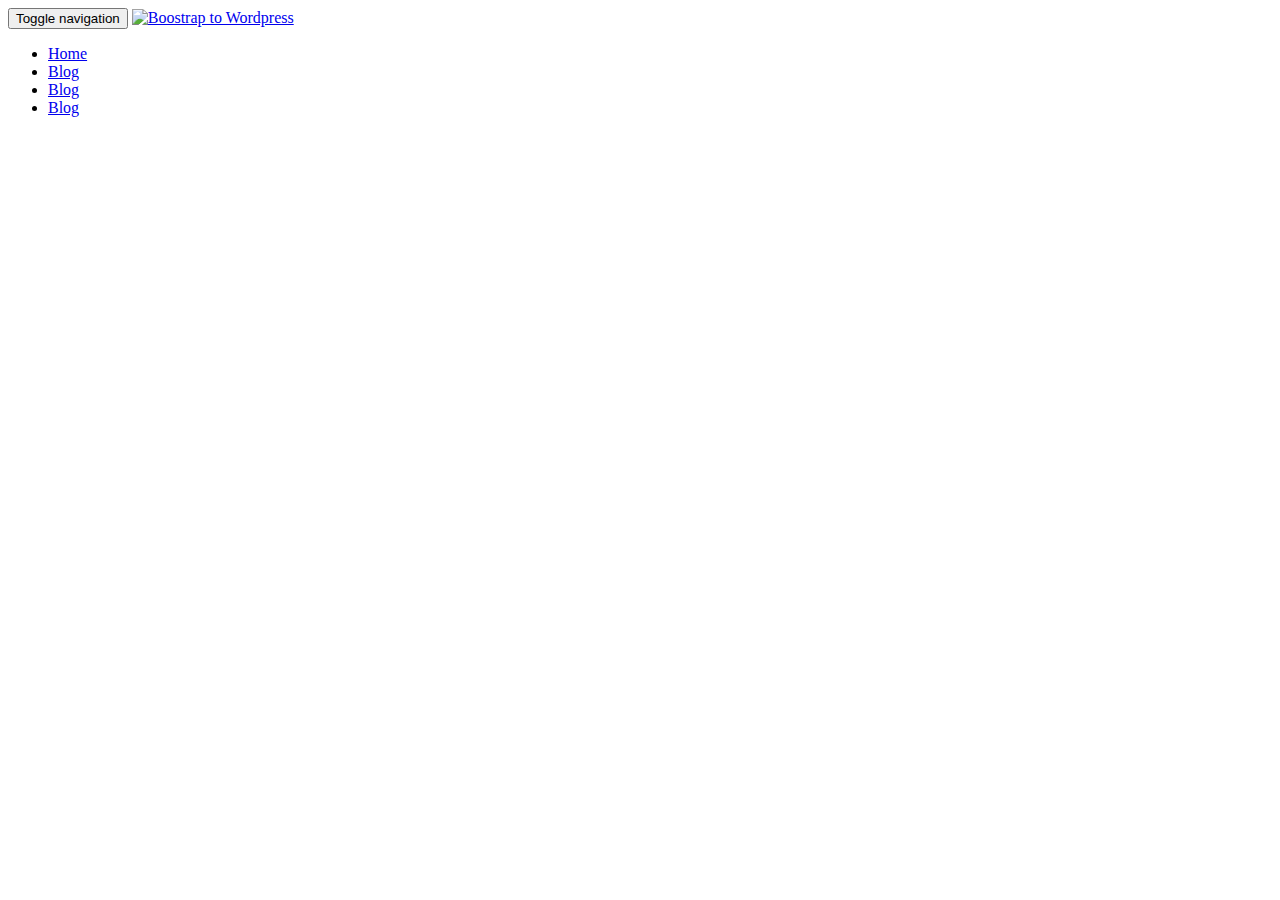
==== index.html @ 5debc065 "Change to navigation" ====
<!DOCTYPE html>
<html>
  <head>
    <meta charset="utf-8" http-equiv="content-type" content = "text/html;
    charset=UF-8">
    <meta name="viewport" content="width=device-width,initial-
  scale=1">
  <meta name="description" content="">
  <meta name="author" content="">
  <link rel="icon" href="assets/img/favicon.ico">
  <link rel="stylesheet" href="/css/master.css">


   <!-- Boostrap Core Css -->
   <link rel="stylesheet" href="assets/css/bootstrap.min.css">

  <!-- Font Awesome Icons -->
<link href="assets/css/font-awesome/css/font-awesome.min.css" rel="stylesheet">
    <title>Bootsrap To Wordpress</title>

    <!-- Google Fonts -->
    <link href="https://fonts.googleapis.com/css?family=Raleway:400,700"
    rel="stylesheet">

    <!-- HTML5 shiv and Respond.js IE8 support of HTML5 elements and media queries -->
	<!--[if lt IE 9]>
	<script src="https://oss.maxcdn.com/html5shiv/3.7.2/html5shiv.min.js"></script>
	<script src="https://oss.maxcdn.com/respond/1.4.2/respond.min.js"></script>
	<![endif]-->

  </head>
  <body>

    <header class="site-header" role="banner">

      <!--Navbar  -->
      <div class="navbar-wrapper">

    <div class="navbar navbar-inverse navbar-fixed-top"
     role="navigation">

       <div class="container">
         <div class="navbar-header">
           <button type="button" name="button" class="navbar-toggle"
           data-toggle="collapse" data-target=".navbar-collapse">
            <span class="sr-only">Toggle navigation</span>
            <span class="icon-bar"></span>
            <span class="icon-bar"></span>
            <span class="icon-bar"></span>
         </button>
         <a href="#" class="navbar-brand"><img src="assets/img/logo.png"
           alt="Boostrap to Wordpress"></a>
         </div>
           <!-- navbar header ends here -->
           <div class="navbar-collapse collapse">
              <ul class="nav navbar-nav navbar-right">
                 <li class="active"><a href="/">Home</a></li>
                 <li><a href="blog.html">Blog</a></li>
                 <li><a href="blog.html">Blog</a></li>
                 <li><a href="blog.html">Blog</a></li>
              </ul>
           </div>
          <!-- navbar collapse -->

    </div>

    <!-- container -->

  </div>
<!-- navbar -->

 </div>
 <!-- navbar wrapper -->
</header>



   <!-- Hero  -->
    <section>

    </section>

    <!-- Opt in section -->

    <section>

    </section>

<!-- Boost your Income -->
<section>

</section>

<!-- Who Benefits -->

<section>

</section>

<!-- Course Features -->

<section>

</section>

<!-- Project Features -->

<section>

</section>


<!-- Instructor -->

<section>

</section>

<!-- Testimonials  -->

<section>

</section>

<!-- Sign up Section -->

<section>

</section>

<!-- Footer -->

<footer>

</footer>

<!-- Modal-->

<div class="">

</div>

  <script src="//ajax.googleapis.com/ajax/libs/jquery/3.2.1/jquery.min.js">

  </script>

    <script src="assets/js/jquery-3.2.1.min.js"></script>
       <script src="assets/js/main.js"></script>
  </body>
</html>
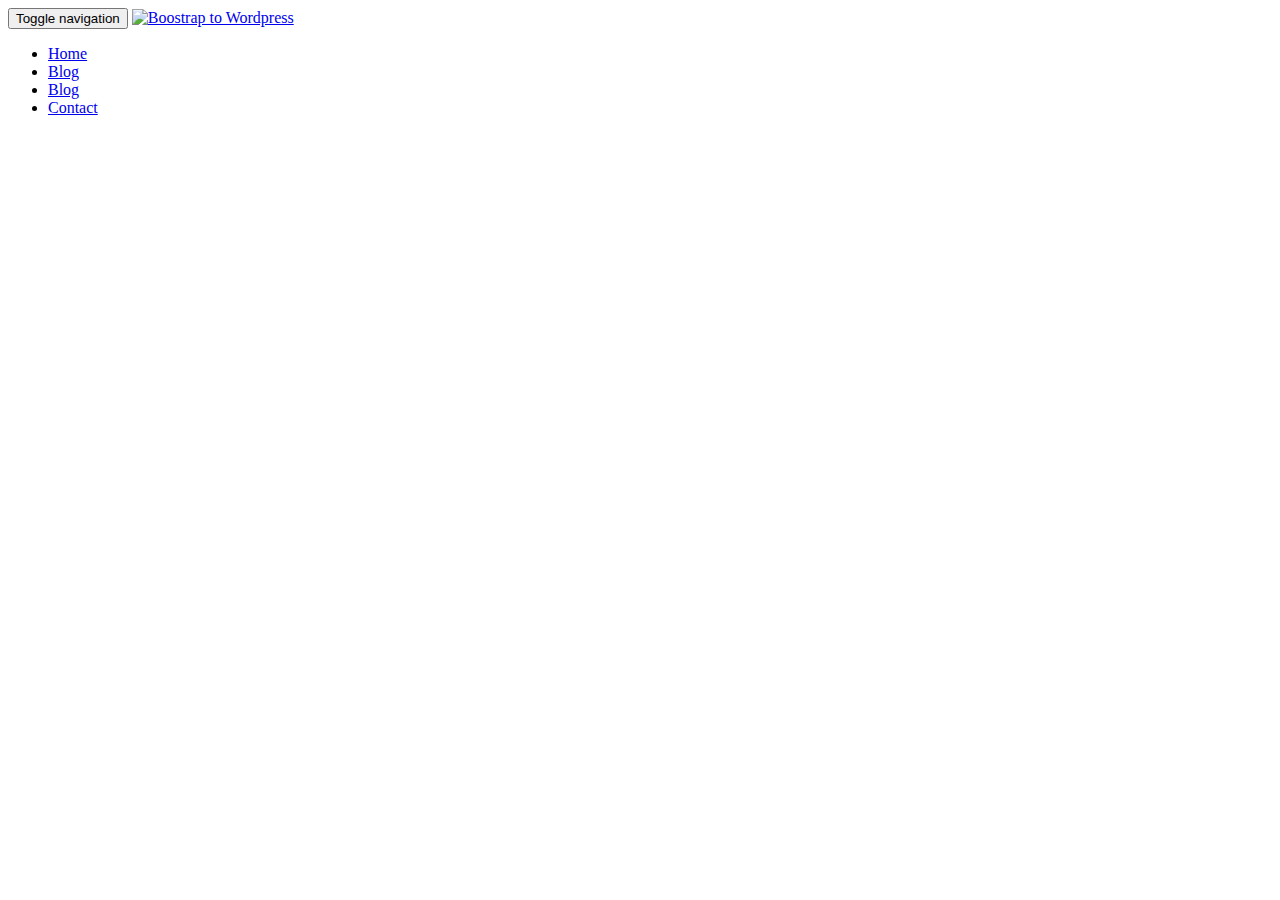
==== commit f918d8c4: "Navaigation" ====
--- a/index.html
+++ b/index.html
@@ -57,7 +57,7 @@
                  <li class="active"><a href="/">Home</a></li>
                  <li><a href="blog.html">Blog</a></li>
                  <li><a href="blog.html">Blog</a></li>
-                 <li><a href="blog.html">Blog</a></li>
+                 <li><a href="blog.html">Contact</a></li>
               </ul>
            </div>
           <!-- navbar collapse -->
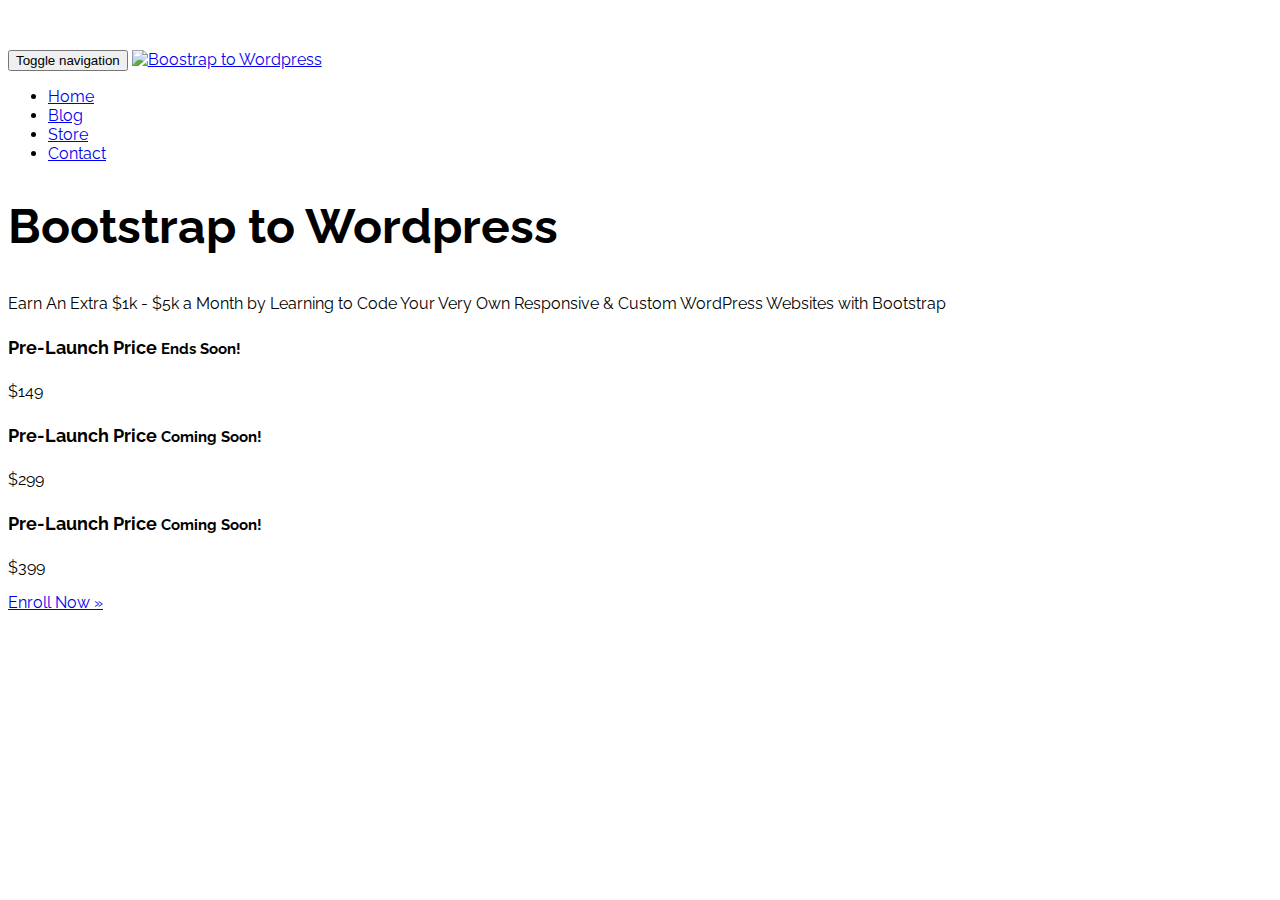
==== commit 6e474ee5: "Added more code to home page and starting to style header" ====
--- a/index.html
+++ b/index.html
@@ -17,6 +17,8 @@
   <!-- Font Awesome Icons -->
 <link href="assets/css/font-awesome/css/font-awesome.min.css" rel="stylesheet">
     <title>Bootsrap To Wordpress</title>
+
+    <link rel="stylesheet" href="assets/css/custom.css">
 
     <!-- Google Fonts -->
     <link href="https://fonts.googleapis.com/css?family=Raleway:400,700"
@@ -56,7 +58,7 @@
               <ul class="nav navbar-nav navbar-right">
                  <li class="active"><a href="/">Home</a></li>
                  <li><a href="blog.html">Blog</a></li>
-                 <li><a href="blog.html">Blog</a></li>
+                 <li><a href="blog.html">Store</a></li>
                  <li><a href="blog.html">Contact</a></li>
               </ul>
            </div>
@@ -76,8 +78,52 @@
 
 
    <!-- Hero  -->
-    <section>
+    <section id="hero">
+       <article class="">
+            <div class="container clearfix">
+              <div class="row">
 
+                <div class="col-sm-5">
+                   <img src="assets/img/logo-badge.png" alt="">
+                </div>
+
+                <div class="col-sm-7 hero-text">
+                     <h1>Bootstrap to Wordpress</h1>
+                      <p class="lead">Earn An Extra $1k - $5k a Month by Learning to Code Your Very Own Responsive &amp;
+                        Custom WordPress Websites with Bootstrap</p>
+
+                        <div id="price-timeline">
+                          <div class="price active">
+                              <h4>Pre-Launch Price <small>Ends Soon!</small>
+                     </h4>
+                        <span>$149</span>
+                          </div>
+
+                          <!-- PRICE -->
+
+                         <div class="price">
+                           <h4>Pre-Launch Price <small>Coming Soon!</small>
+                  </h4>
+                     <span>$299</span>
+                          </div>
+
+                           <!-- PRICE -->
+                          <div class="price">
+
+                            <h4>Pre-Launch Price <small>Coming Soon!</small>
+                   </h4>
+                      <span>$399</span>
+
+                          </div>
+
+                       <p><a href="/" class="btn btn-lg btn-danger" role="button">Enroll Now &raquo;</a></p>
+
+                        </div>
+                </div>
+
+              </div>
+            </div>
+       </article>
     </section>
 
     <!-- Opt in section -->
--- a/assets/css/custom.css
+++ b/assets/css/custom.css
@@ -0,0 +1,43 @@
+/*
+COLOUR REFERENCES
+ GREEN: #79B044
+ SALMON: #dd5638
+ BLUE GRAY: #3e4249
+
+*/
+
+
+/*  GENERAL  */
+
+body{
+  margin-top: 50px;
+  font-family: 'Raleway', Helvetica,sans-serif;
+  font-size: 16px;
+  background: url('../img/tile.jpg') top left repeat;
+
+}
+
+
+/*
+==== Global ===*/
+h1,h2,h3,h4,h5,h6{
+  -webkit-font-smoothin: antialiased;
+  text-rendering: optimizeLegibility;
+  font-weight: bold;
+}
+
+h1{
+  font-size: 3em;
+}
+
+h1,h2{
+  margin: 0 0 40px;
+}
+
+h3{
+  margin: 20px 0;
+}
+
+h4{
+  font-size: 18px;
+}
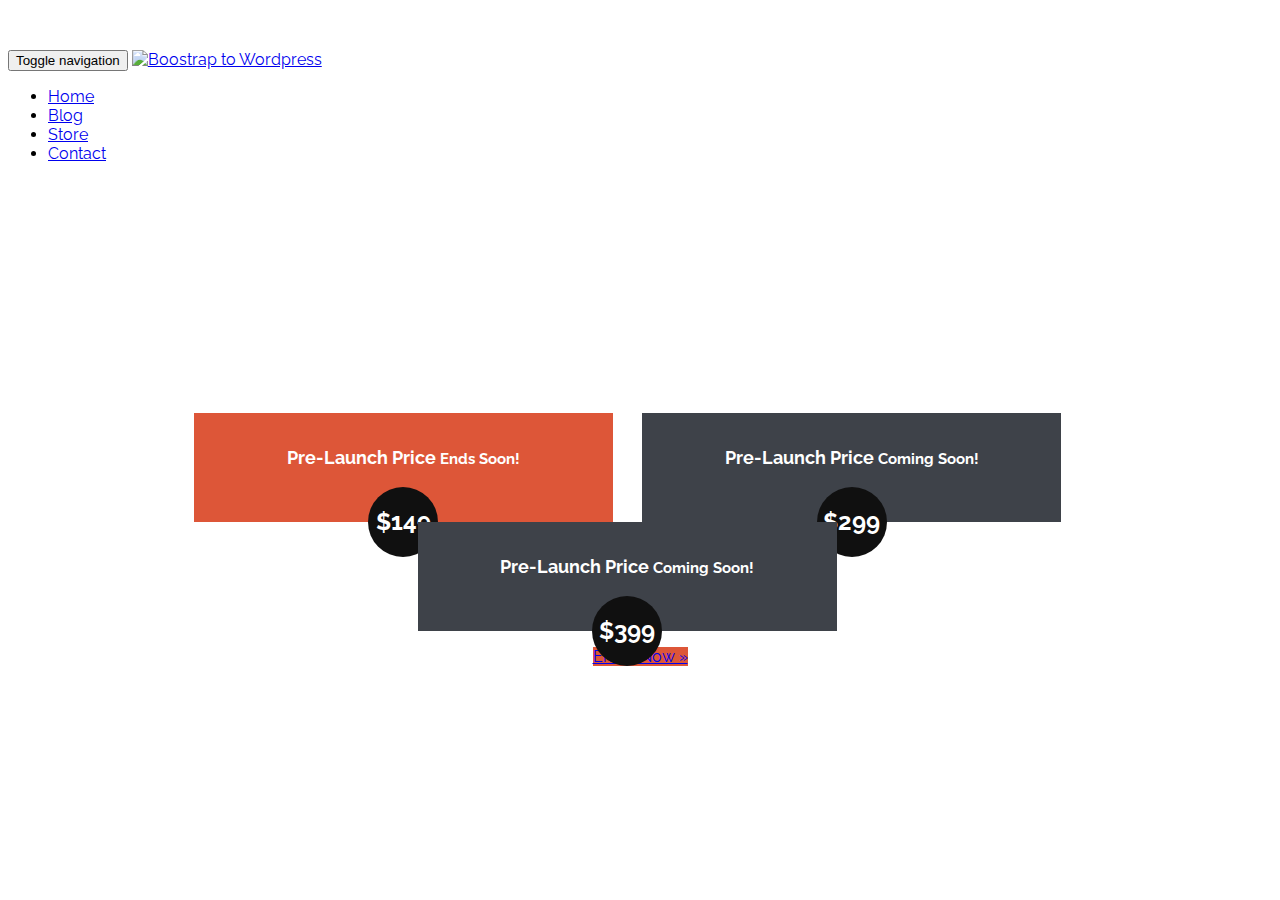
==== commit 62c790f8: "move enroll button down" ====
--- a/index.html
+++ b/index.html
@@ -116,7 +116,7 @@
 
                           </div>
 
-                       <p><a href="/" class="btn btn-lg btn-danger" role="button">Enroll Now &raquo;</a></p>
+                       <p><a href="/" class="btn btn-lg btn-danger" role="button" id="enroll">Enroll Now &raquo;</a></p>
 
                         </div>
                 </div>
--- a/assets/css/custom.css
+++ b/assets/css/custom.css
@@ -41,3 +41,72 @@
 h4{
   font-size: 18px;
 }
+
+.btn-danger {
+  background-color:  #dd5638;
+  border-collapse: #d95131;
+}
+
+#hero {
+	background: url('../img/hero-bg.jpg') 50% 0 repeat fixed;
+	min-height: 500px;
+	position: relative;
+	display: table;
+	width: 100%;
+	padding: 40px 0;
+	color: white;
+	-webkit-font-smoothing: antialiased;
+	text-rendering: optimizelegibility;
+}
+
+#hero article {
+  width: 100%;
+  text-align: center;
+  display: table-cell;
+  vertical-align: middle;
+}
+
+#hero .hero-text {
+	margin-top: 30px;
+}
+
+#price-timeline {
+	margin: 30px 0 60px;
+	text-align: center;
+}
+
+#price-timeline .price {
+	display: inline-block;
+	width: 30%;
+	margin: 0 2% 0 0;
+	background: #3e4249;
+	padding: 10px 20px 30px;
+	position: relative;
+	vertical-align: top;
+}
+
+#price-timeline .price.active {
+	background: #dd5638;
+}
+
+#price-timeline .price span {
+	background: #101010;
+	display: block;
+	height: 70px;
+	width: 70px;
+	text-align: center;
+	line-height: 70px;
+	font-weight: bold;
+	font-size: 24px;
+	border-radius: 100%;
+	-webkit-border-radius: 100%;
+	-moz-border-radius: 100%;
+	position: absolute;
+	bottom: -35px;
+	left: 50%;
+	margin-left: -35px;
+}
+
+#enroll{
+  margin-top: 50px;
+}
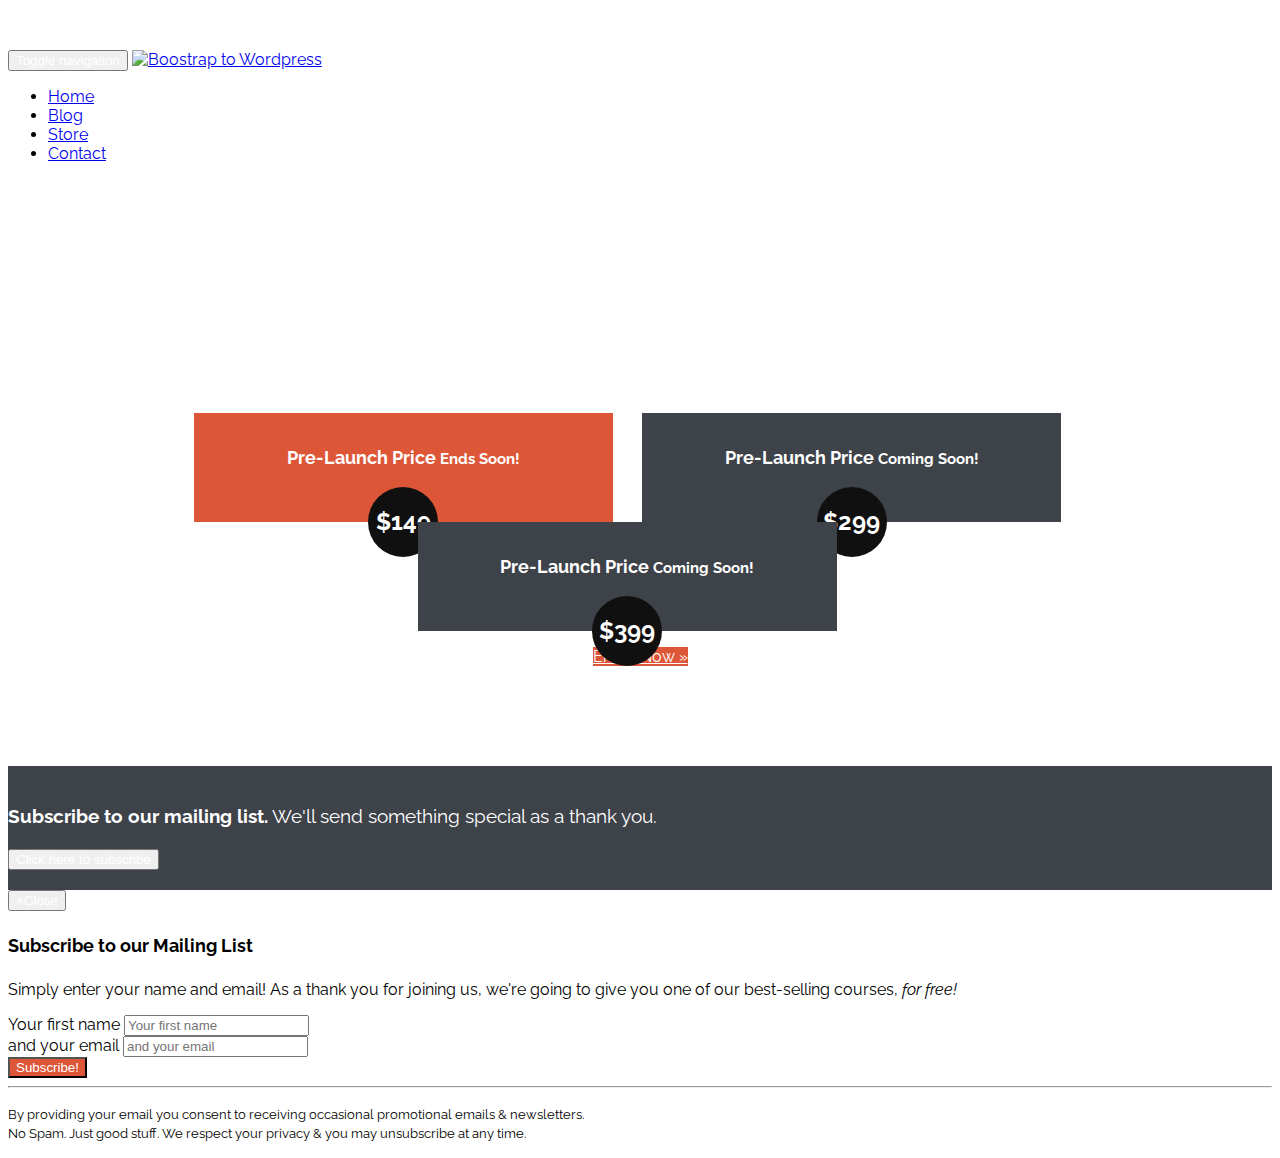
==== commit 2f4021e1: "code modal popup" ====
--- a/index.html
+++ b/index.html
@@ -78,7 +78,7 @@
 
 
    <!-- Hero  -->
-    <section id="hero">
+    <section id="hero" data-type="background" data-speed="5">
        <article class="">
             <div class="container clearfix">
               <div class="row">
@@ -128,9 +128,21 @@
 
     <!-- Opt in section -->
 
-    <section>
-
-    </section>
+  <section id="optin">
+     <div class="container">
+         <div class="row">
+              <div class="col-sm-8">
+                 <p class="lead"><strong>Subscribe to our mailing list.</strong>
+                 We'll send something special as a thank you.</p>
+              </div>
+
+              <div class="col-sm-4">
+                   <button type="button" class="btn btn-success btn-lg btn-block" name="button" data-
+                   toggle="modal data-target="#myModal>Click here to subscribe</button>
+              </div>
+         </div>
+     </div>
+  </section>
 
 <!-- Boost your Income -->
 <section>
@@ -182,15 +194,51 @@
 
 <!-- Modal-->
 
-<div class="">
-
-</div>
+<div class="modal fade" tabindex="-1" id="myModal" aria-labelledby="myModalLabel" role="dialog">
+		<div class="modal-dialog" role="document">
+			<div class="modal-content">
+
+				<div class="modal-header">
+					<button type="button" class="close" data-dismiss="modal"><span aria-hidden="true">&times;</span><span class="sr-only">Close</span></button>
+					<h4 class="modal-title" id="myModalLabel"><i class="fa fa-envelope"></i> Subscribe to our Mailing List</h4>
+				</div><!-- modal-header -->
+
+				<div class="modal-body">
+					<p>Simply enter your name and email! As a thank you for joining us, we're going to give you one of our best-selling courses, <em>for free!</em></p>
+
+					<form class="form-inline" role="form">
+						<div class="form-group">
+							<label class="sr-only" for="subscribe-name">Your first name</label>
+							<input type="text" class="form-control" id="subscribe-name" placeholder="Your first name">
+						</div>
+						<div class="form-group">
+							<label class="sr-only" for="subscribe-email">and your email</label>
+							<input type="text" class="form-control" id="subscribe-email" placeholder="and your email">
+						</div>
+						<input type="submit" class="btn btn-danger" value="Subscribe!">
+					</form>
+
+					<hr>
+
+					<p><small>By providing your email you consent to receiving occasional promotional emails &amp; newsletters. <br>No Spam. Just good stuff. We respect your privacy &amp; you may unsubscribe at any time.</small></p>
+				</div><!-- modal-body -->
+
+			</div><!-- modal-content -->
+		</div><!-- modal-dialog -->
+	</div><!-- modal -->
 
   <script src="//ajax.googleapis.com/ajax/libs/jquery/3.2.1/jquery.min.js">
 
   </script>
 
     <script src="assets/js/jquery-3.2.1.min.js"></script>
+<!-- <script type="assets/js/bootstrap.min.js"> -->
+<script src="https://maxcdn.bootstrapcdn.com/bootstrap/3.3.7/js/bootstrap.min.js"></script>
+
+</script>
+
+    </script>
+
        <script src="assets/js/main.js"></script>
   </body>
 </html>
--- a/assets/css/custom.css
+++ b/assets/css/custom.css
@@ -42,9 +42,19 @@
   font-size: 18px;
 }
 
+button, input, .btn, a.btn {
+  -webkit-font-smoothing: antialiased;
+  text-rendering: optimizeLegibility;
+  color: white;
+}
+
 .btn-danger {
   background-color:  #dd5638;
   border-collapse: #d95131;
+}
+
+img {
+  max-width: 100%;
 }
 
 #hero {
@@ -110,3 +120,17 @@
 #enroll{
   margin-top: 50px;
 }
+
+/*layout */
+#optin {
+  background: #3e4249;
+  padding: 20px 0;
+  color: white;
+  -webkit-font-smoothing: antialiased;
+  text-rendering: optimizeLegibility;
+  font-size: 1.2em;
+}
+
+#optin {
+  margin: 0px 0 0 0;
+}
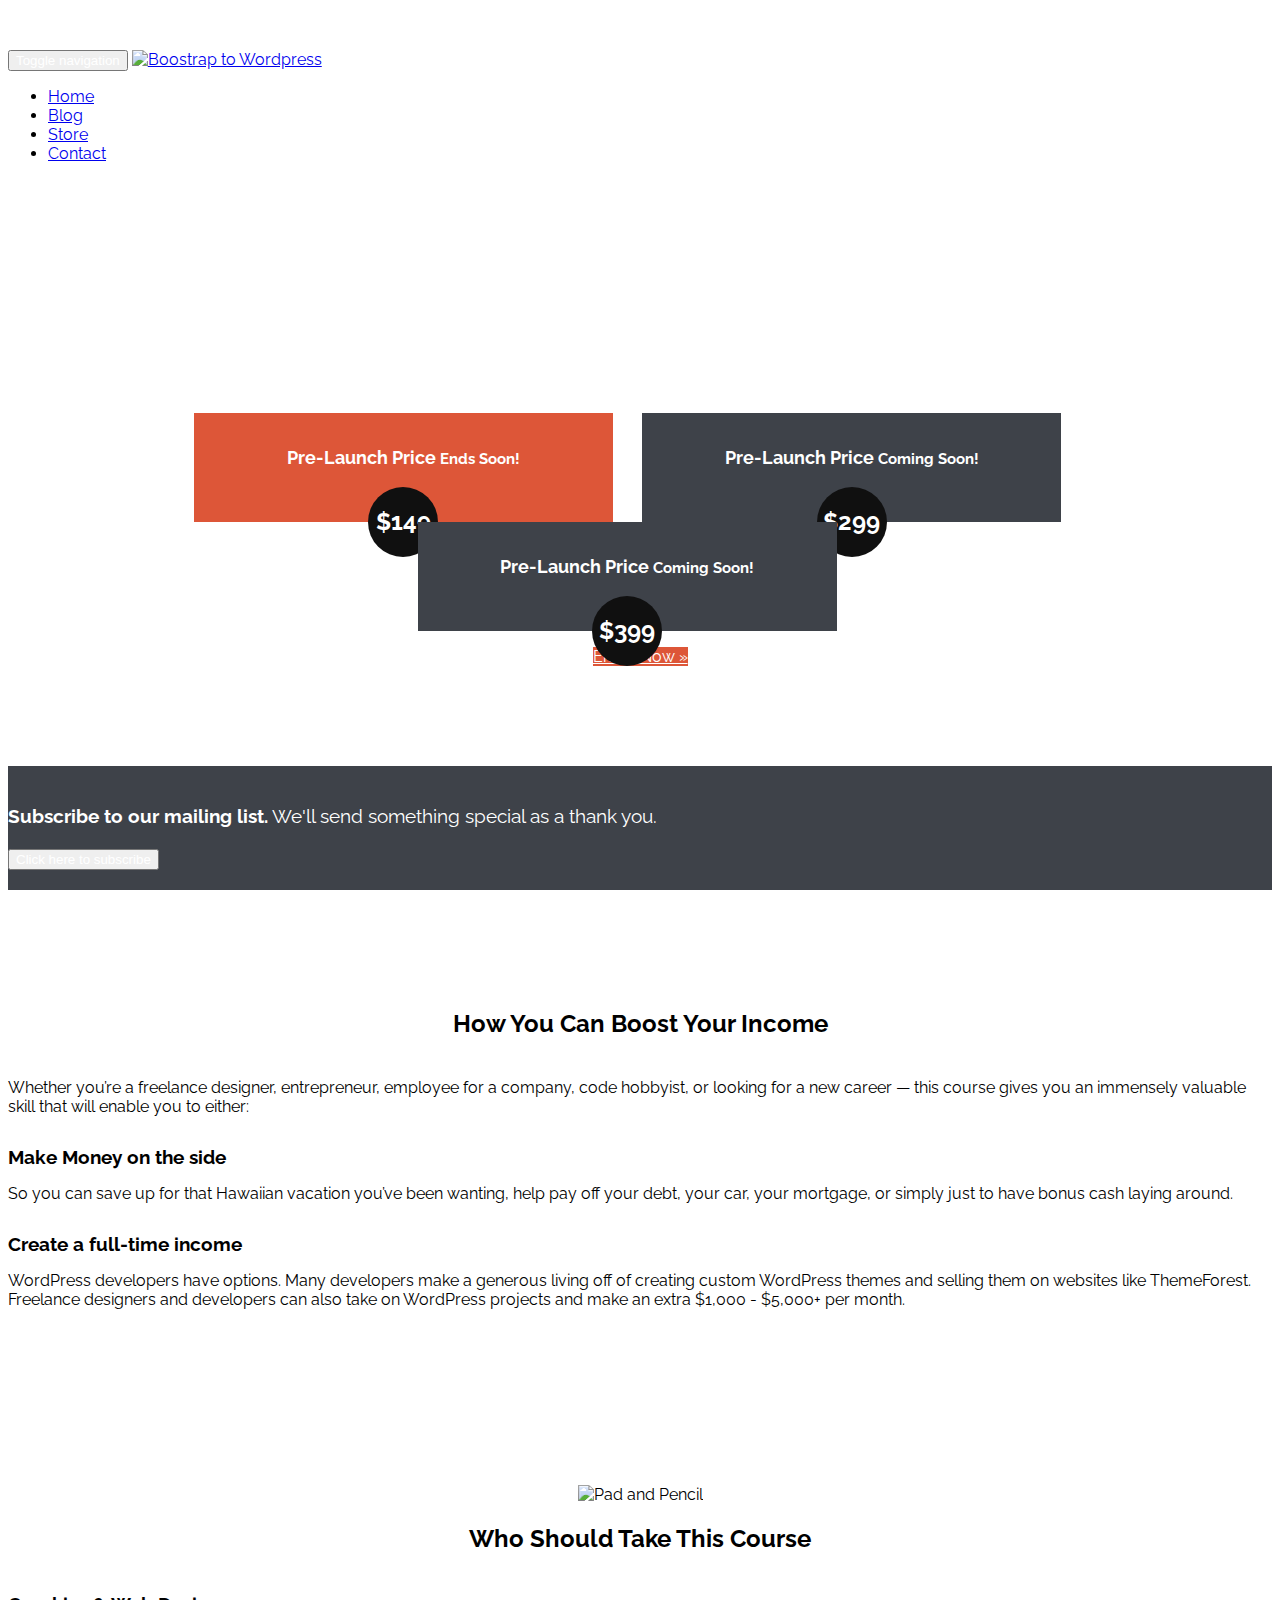
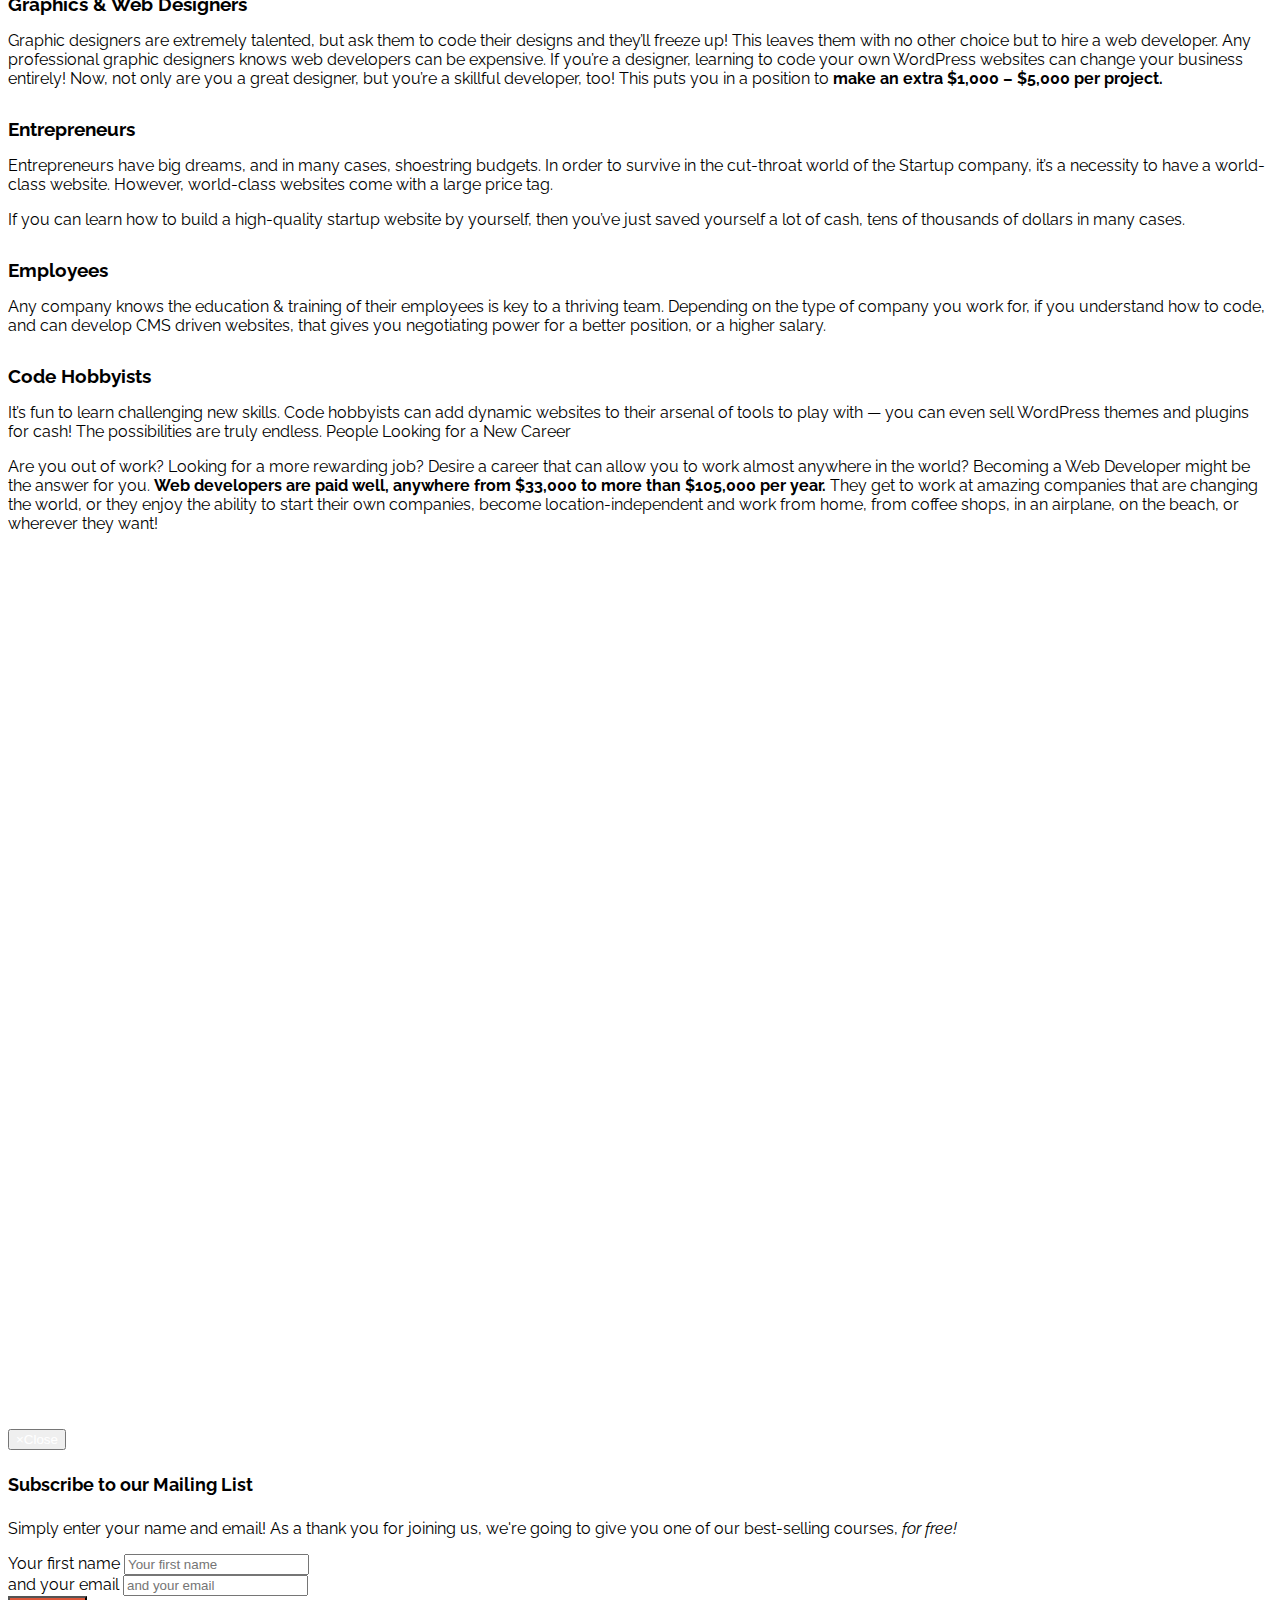
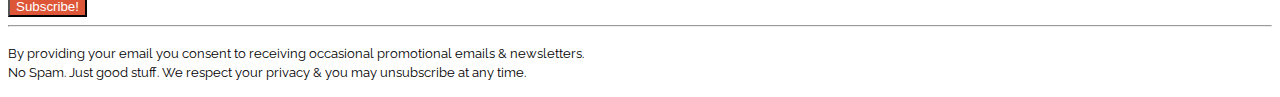
==== commit 159a15ca: "Coding who benefits section and boost you income" ====
--- a/index.html
+++ b/index.html
@@ -8,7 +8,7 @@
   <meta name="description" content="">
   <meta name="author" content="">
   <link rel="icon" href="assets/img/favicon.ico">
-  <link rel="stylesheet" href="/css/master.css">
+
 
 
    <!-- Boostrap Core Css -->
@@ -145,14 +145,83 @@
   </section>
 
 <!-- Boost your Income -->
-<section>
-
+<section id="boost-income">
+  <div class="container">
+
+    <div class="section-header">
+      <img src="assets/img/icon-boost.png" alt="">
+       <h2>How You Can Boost Your Income</h2>
+    </div>
+
+    <p class="lead">Whether you’re a freelance designer,
+      entrepreneur, employee for a company, code hobbyist,
+      or looking for a new career — this course gives you an immensely
+      valuable skill that will enable you to either:
+</p>
+
+ <div class="row">
+   <div class="col-sm-6">
+     <h3>Make Money on the side</h3>
+     <p>So you can save up for that Hawaiian vacation you’ve been wanting,
+       help pay off your debt, your car, your mortgage, or simply just to
+       have bonus cash laying around.</p>
+   </div>
+   <div class="col-sm-6">
+      <h3>Create a full-time income</h3>
+   </div>
+   <p>WordPress developers have options. Many developers make a generous living off of creating custom
+     WordPress themes and selling them on websites like ThemeForest. Freelance designers and developers can
+     also take on WordPress projects and make an extra $1,000 - $5,000+ per month.
+</p>
+ </div>
+  </div>
 </section>
 
 <!-- Who Benefits -->
 
-<section>
-
+<section id="who-benefits">
+ <div class="container">
+   <div class="section-header">
+     <img src="assets/img/icon-pad.png" alt="Pad and Pencil">
+     <h2>Who Should Take This Course</h2>
+</div>
+
+ <div class="row">
+   <div class="col-sm-8 col-sm-offset-2">
+
+     <h3>Graphics &amp; Web Designers</h3>
+     <p>Graphic designers are extremely talented, but ask them to code their designs and they’ll freeze up!
+       This leaves them with no other choice but to hire a web developer.
+       Any professional graphic designers knows web developers can be expensive.
+     If you’re a designer, learning to code your own WordPress websites can change your business entirely!
+ Now, not only are you a great designer, but you’re a skillful developer, too!
+ This puts you in a position to <strong>make an extra $1,000 – $5,000 per project.</strong>
+</p>
+
+<h3>Entrepreneurs</h3>
+<p>Entrepreneurs have big dreams, and in many cases, shoestring budgets.
+  In order to survive in the cut-throat world of the Startup company, it’s
+  a necessity to have a world-class website. However, world-class websites come with a large price tag.</p>
+  <p>If you can learn how to build a high-quality startup website by yourself, then you’ve just saved yourself a lot of cash, tens of thousands of dollars in many cases.
+</p>
+<h3>Employees</h3>
+
+<p>Any company knows the education & training of their employees is key to a thriving team.
+Depending on the type of company you work for, if you understand how to code, and can develop CMS driven websites, that gives you negotiating power for a better position, or a higher salary.
+</p>
+
+<h3>Code Hobbyists</h3>
+<p>It’s fun to learn challenging new skills. Code hobbyists can add dynamic websites to their arsenal of tools to play with — you can even sell WordPress themes and plugins for cash! The possibilities are truly endless.
+People Looking for a New Career</p>
+<p>Are you out of work? Looking for a more rewarding job? Desire a career that can allow you to work almost anywhere in the world? Becoming a Web Developer might be the answer for you.
+<strong>Web developers are paid well, anywhere from $33,000 to more than $105,000 per year.</strong> They get to work at amazing companies that are changing the world, or they enjoy the ability to start their own companies, become location-independent and work from home, from coffee shops, in an airplane, on the beach, or wherever they want!
+</p>
+
+   </div>
+
+ </div>
+
+ </div>
 </section>
 
 <!-- Course Features -->
@@ -227,18 +296,12 @@
 		</div><!-- modal-dialog -->
 	</div><!-- modal -->
 
-  <script src="//ajax.googleapis.com/ajax/libs/jquery/3.2.1/jquery.min.js">
-
-  </script>
-
-    <script src="assets/js/jquery-3.2.1.min.js"></script>
+  <!-- <script src="//ajax.googleapis.com/ajax/libs/jquery/3.2.1/jquery.min.js"></script> -->
+<script src="assets/js/jquery-3.2.1.min.js"></script>
 <!-- <script type="assets/js/bootstrap.min.js"> -->
 <script src="https://maxcdn.bootstrapcdn.com/bootstrap/3.3.7/js/bootstrap.min.js"></script>
-
-</script>
-
-    </script>
-
-       <script src="assets/js/main.js"></script>
+<script src="assets/js/bootstrap.min.js"></script>
+<script src="assets/js/main.js"></script>
+<script src="assets/js/bootstrap.js"></script>
   </body>
 </html>
--- a/assets/css/custom.css
+++ b/assets/css/custom.css
@@ -122,6 +122,24 @@
 }
 
 /*layout */
+
+section{
+  padding: 80px 0;
+}
+
+.section-header{
+ text-align: center;
+}
+
+section h2 {
+  margin: 20px 0 40px;
+}
+
+section h3 {
+  margin: 30px 0 10px;
+}
+
+
 #optin {
   background: #3e4249;
   padding: 20px 0;
@@ -134,3 +152,7 @@
 #optin {
   margin: 0px 0 0 0;
 }
+
+#who-benefits{
+  background: white;
+}
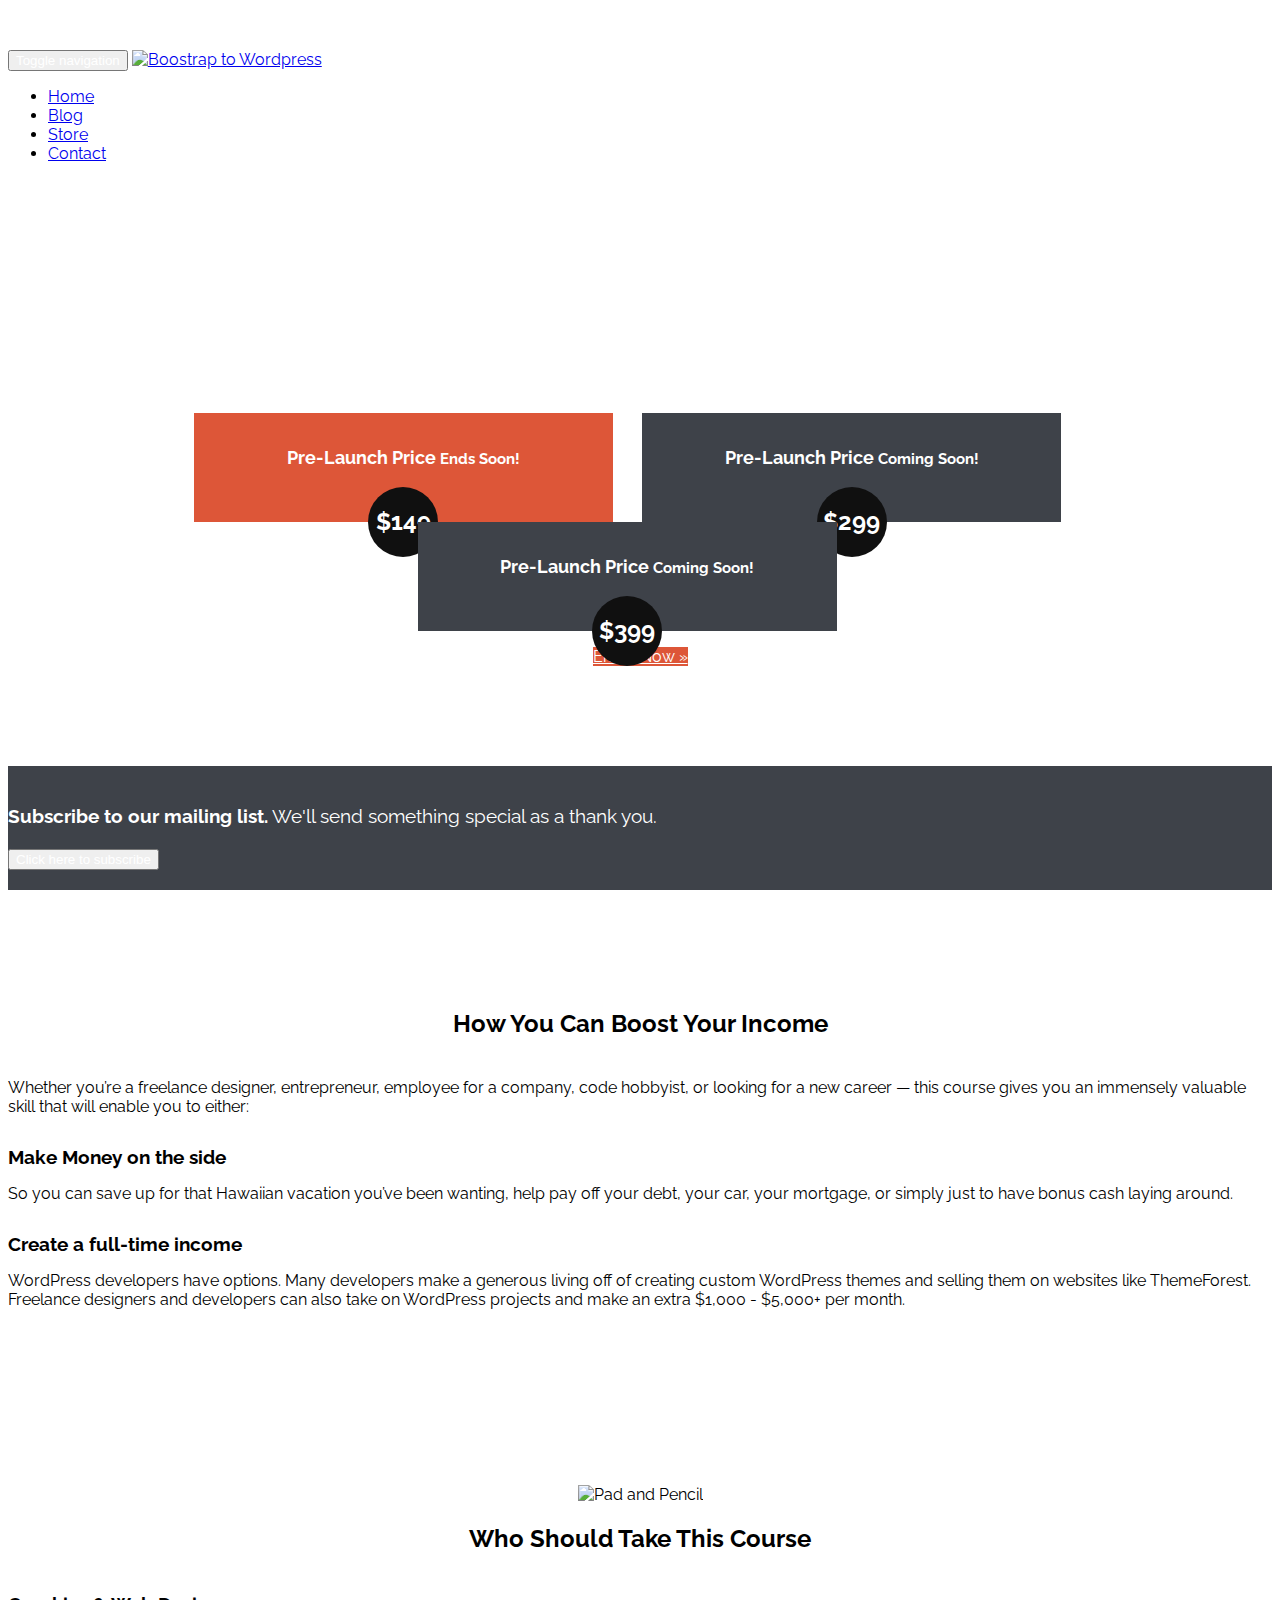
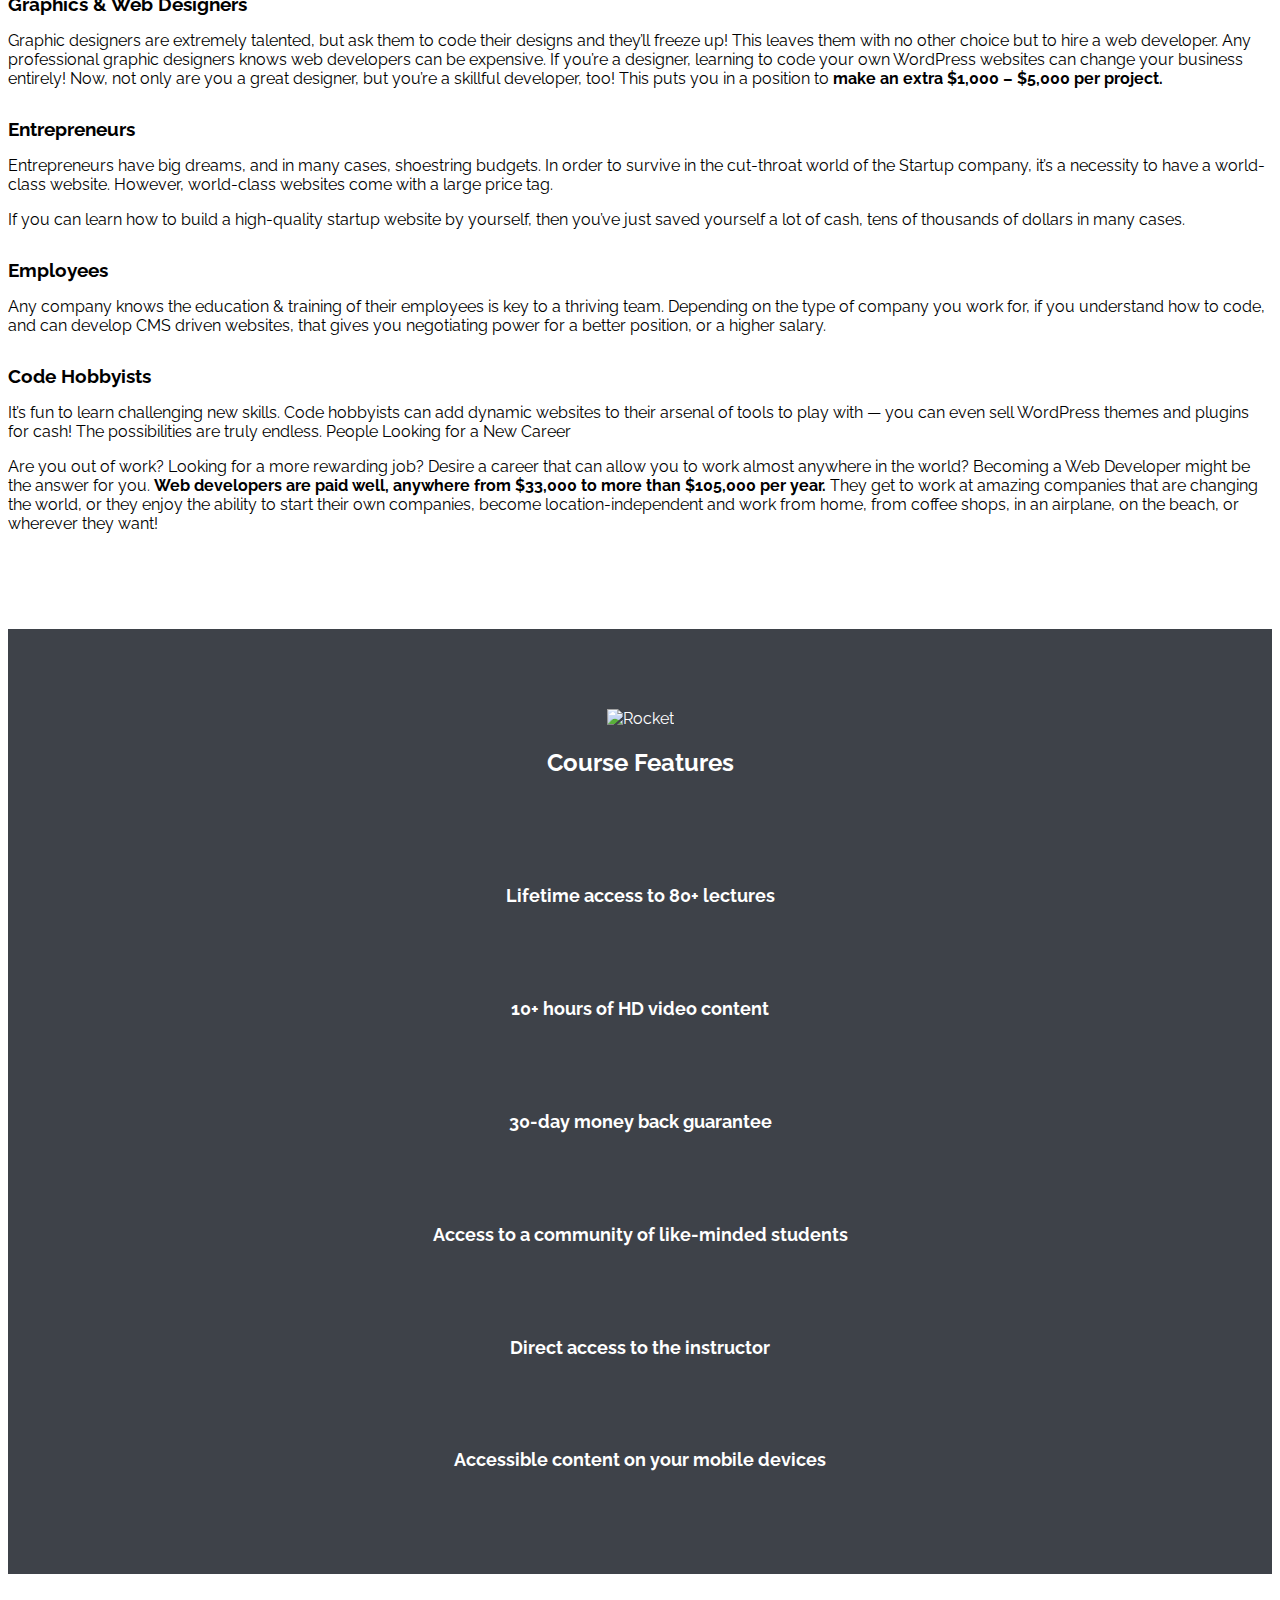
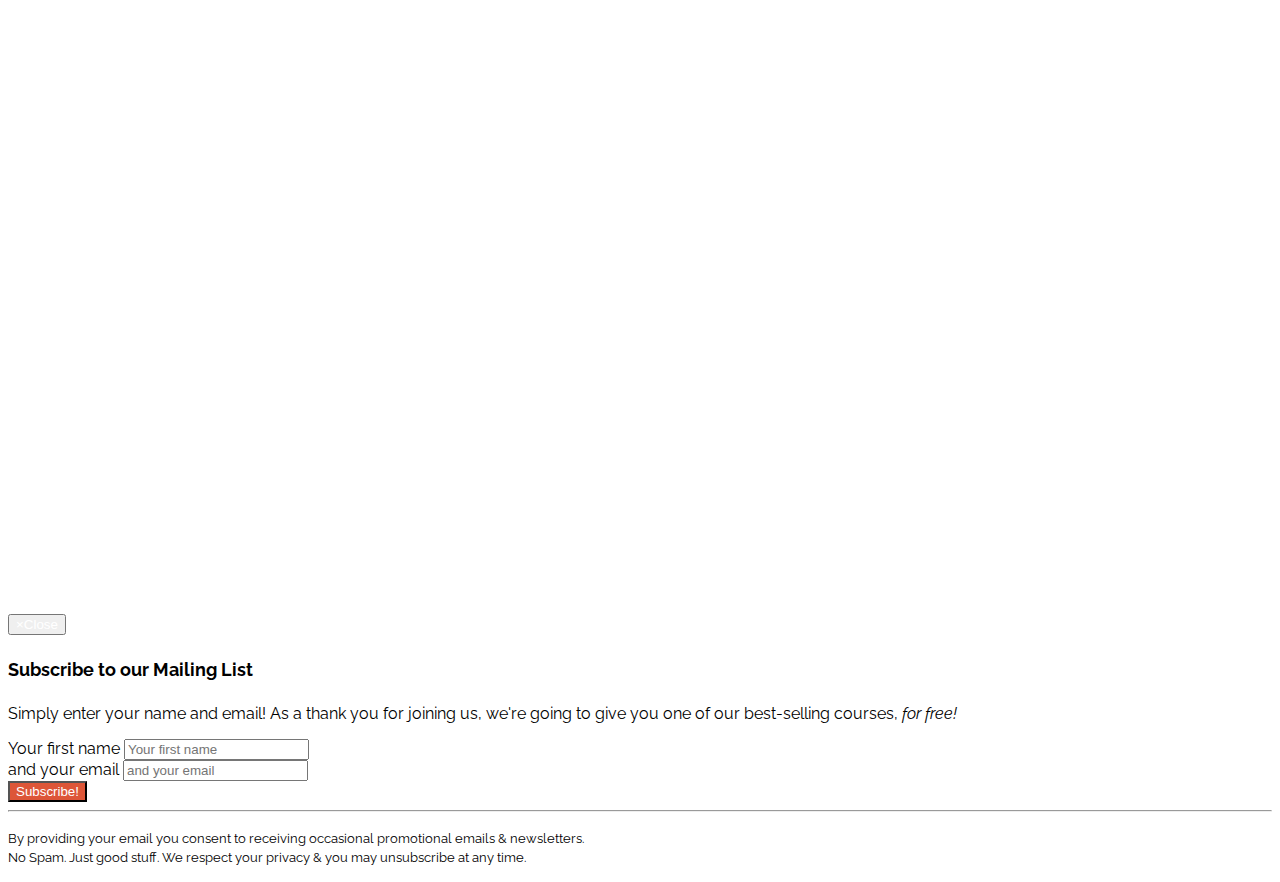
==== commit fdfe55cf: "add sprites and coding course feature section" ====
--- a/index.html
+++ b/index.html
@@ -226,9 +226,50 @@
 
 <!-- Course Features -->
 
-<section>
-
-</section>
+<section id="course-features">
+		<div class="container">
+
+			<div class="section-header">
+				<img src="assets/img/icon-rocket.png" alt="Rocket">
+				<h2>Course Features</h2>
+			</div><!-- section-header -->
+
+			<div class="row">
+
+				<div class="col-sm-2">
+					<i class="ci ci-computer"></i>
+					<h4>Lifetime access to 80+ lectures</h4>
+				</div><!-- end col -->
+
+				<div class="col-sm-2">
+					<i class="ci ci-watch"></i>
+					<h4>10+ hours of HD video content</h4>
+				</div><!-- end col -->
+
+				<div class="col-sm-2">
+					<i class="ci ci-calendar"></i>
+					<h4>30-day money back guarantee</h4>
+				</div><!-- end col -->
+
+				<div class="col-sm-2">
+					<i class="ci ci-community"></i>
+					<h4>Access to a community of like-minded students</h4>
+				</div><!-- end col -->
+
+				<div class="col-sm-2">
+					<i class="ci ci-instructor"></i>
+					<h4>Direct access to the instructor</h4>
+				</div><!-- end col -->
+
+				<div class="col-sm-2">
+					<i class="ci ci-device"></i>
+					<h4>Accessible content on your mobile devices</h4>
+				</div><!-- end col -->
+
+			</div><!-- row -->
+		</div><!-- container -->
+	</section><!-- course-features -->
+	
 
 <!-- Project Features -->
 
--- a/assets/css/custom.css
+++ b/assets/css/custom.css
@@ -156,3 +156,26 @@
 #who-benefits{
   background: white;
 }
+
+#course-features{
+  background: #3e4249;
+  color: white;
+  text-align: center;
+}
+
+
+/* == CUSTOM ICON SPRITES == */
+
+i.ci {
+  display: inline-block;
+  height: 40px;
+  width: 40px;
+  background: url('../img/icon-sprite.png') no-repeat;
+}
+
+.ci.ci-computer   {background-position: 0 0;}
+.ci.ci-watch     {background-position: -40px 0;}
+.ci.ci-calendar     {background-position: -80px 0;}
+.ci.ci-community     {background-position: -120px 0;}
+.ci.ci-instructor     {background-position: -160px 0;}
+.ci.ci-device     {background-position: -200px 0;}
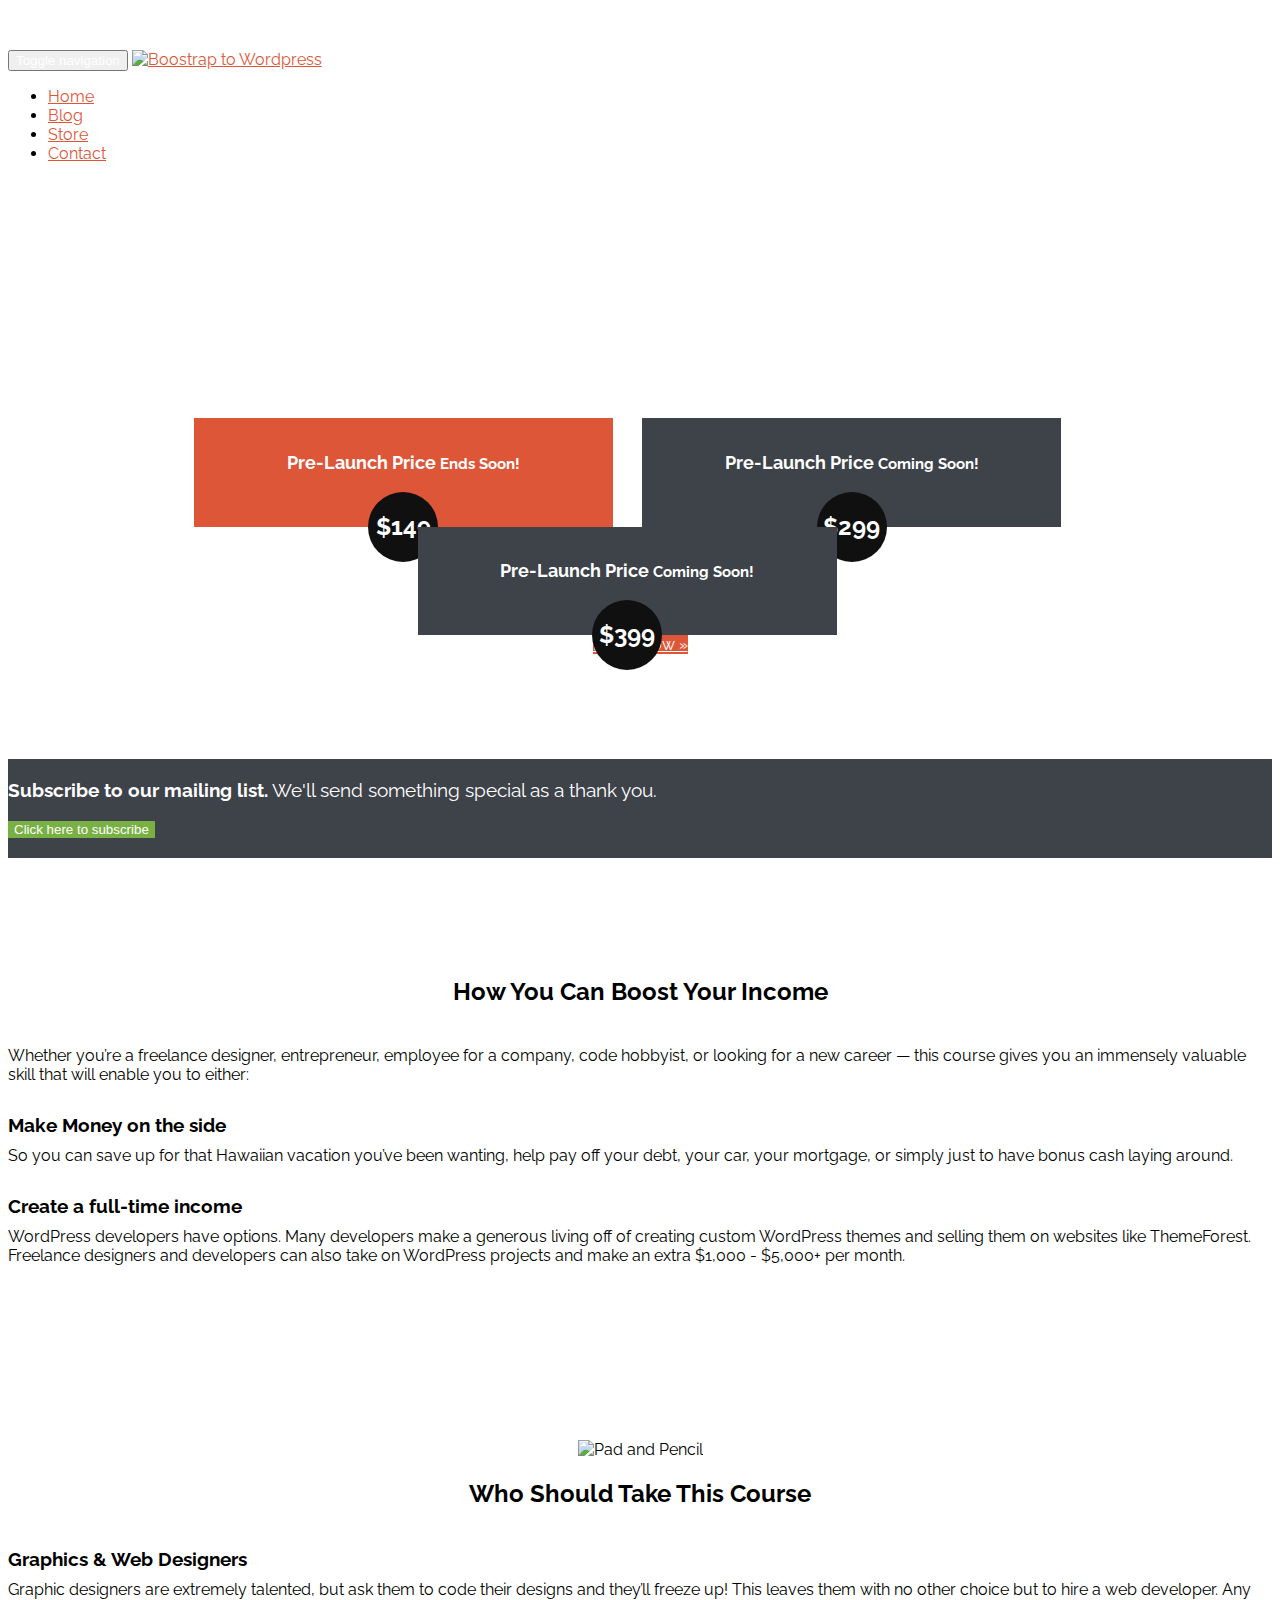
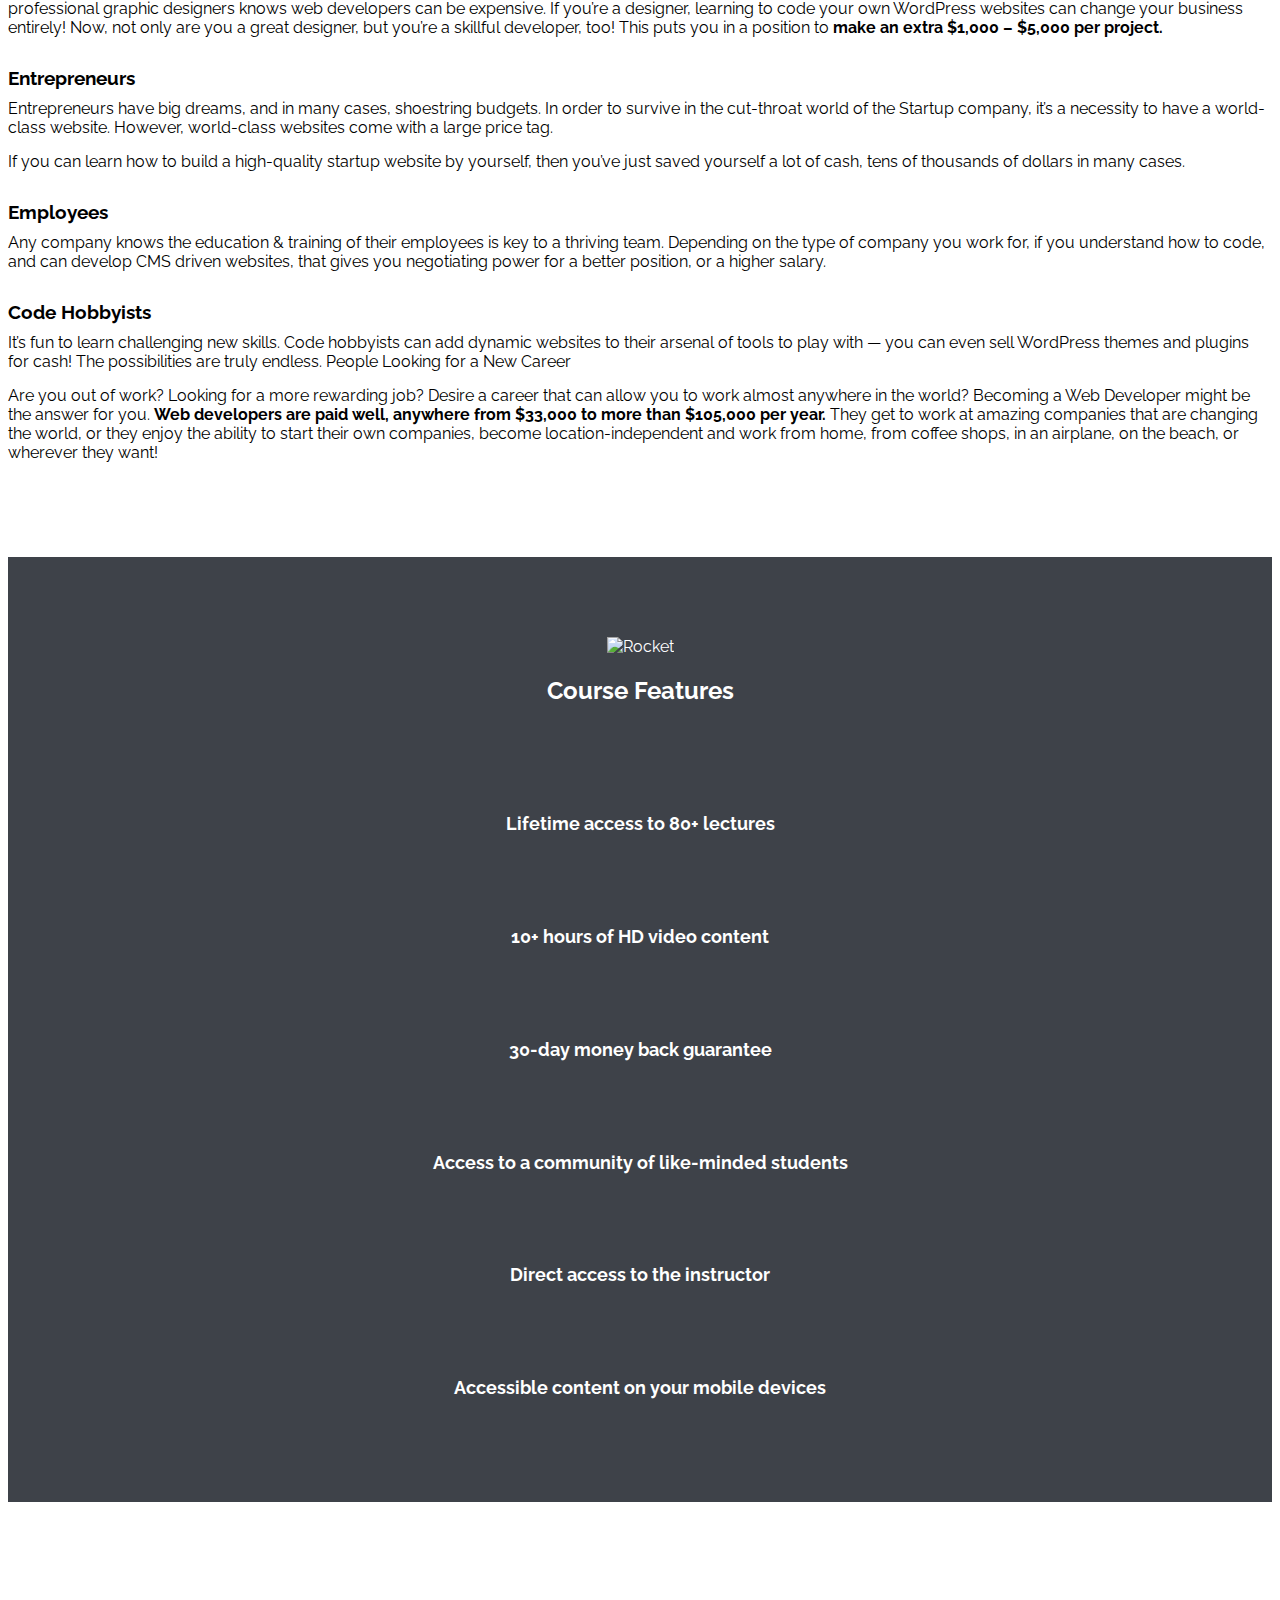
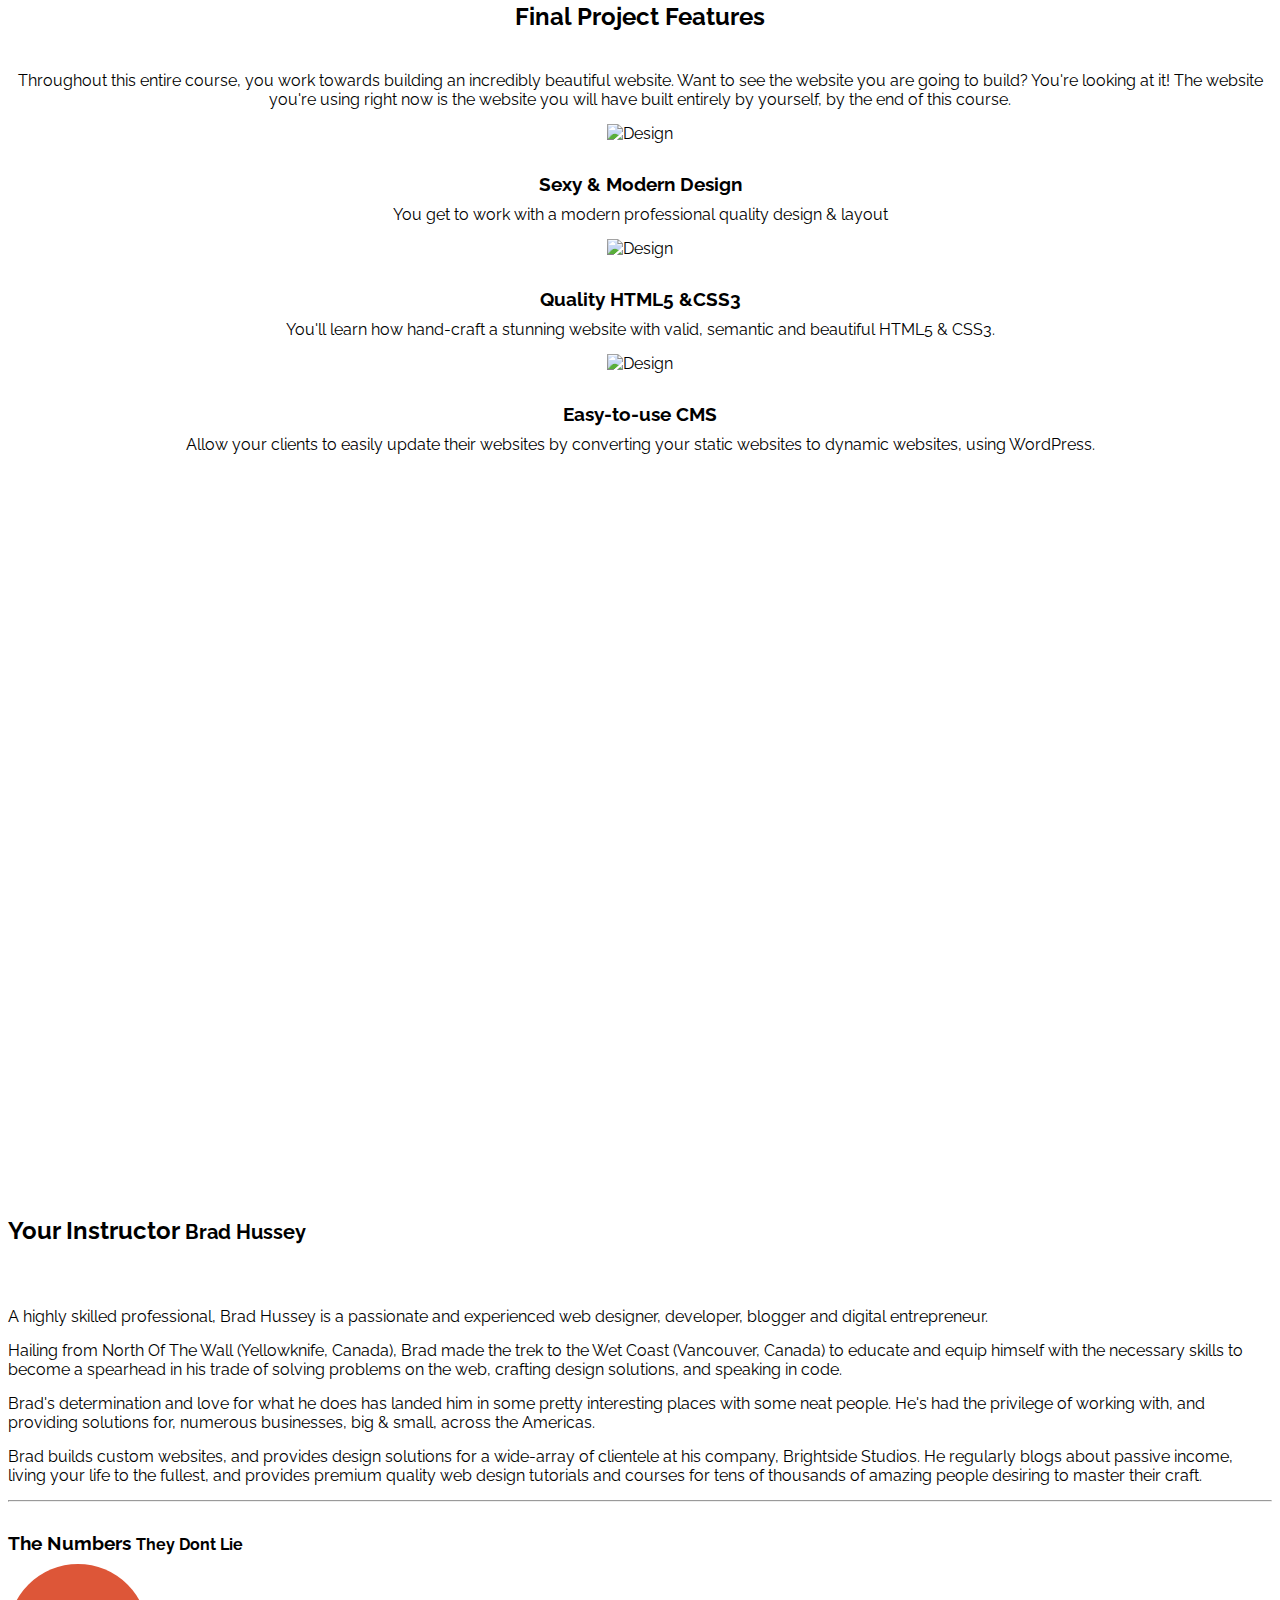
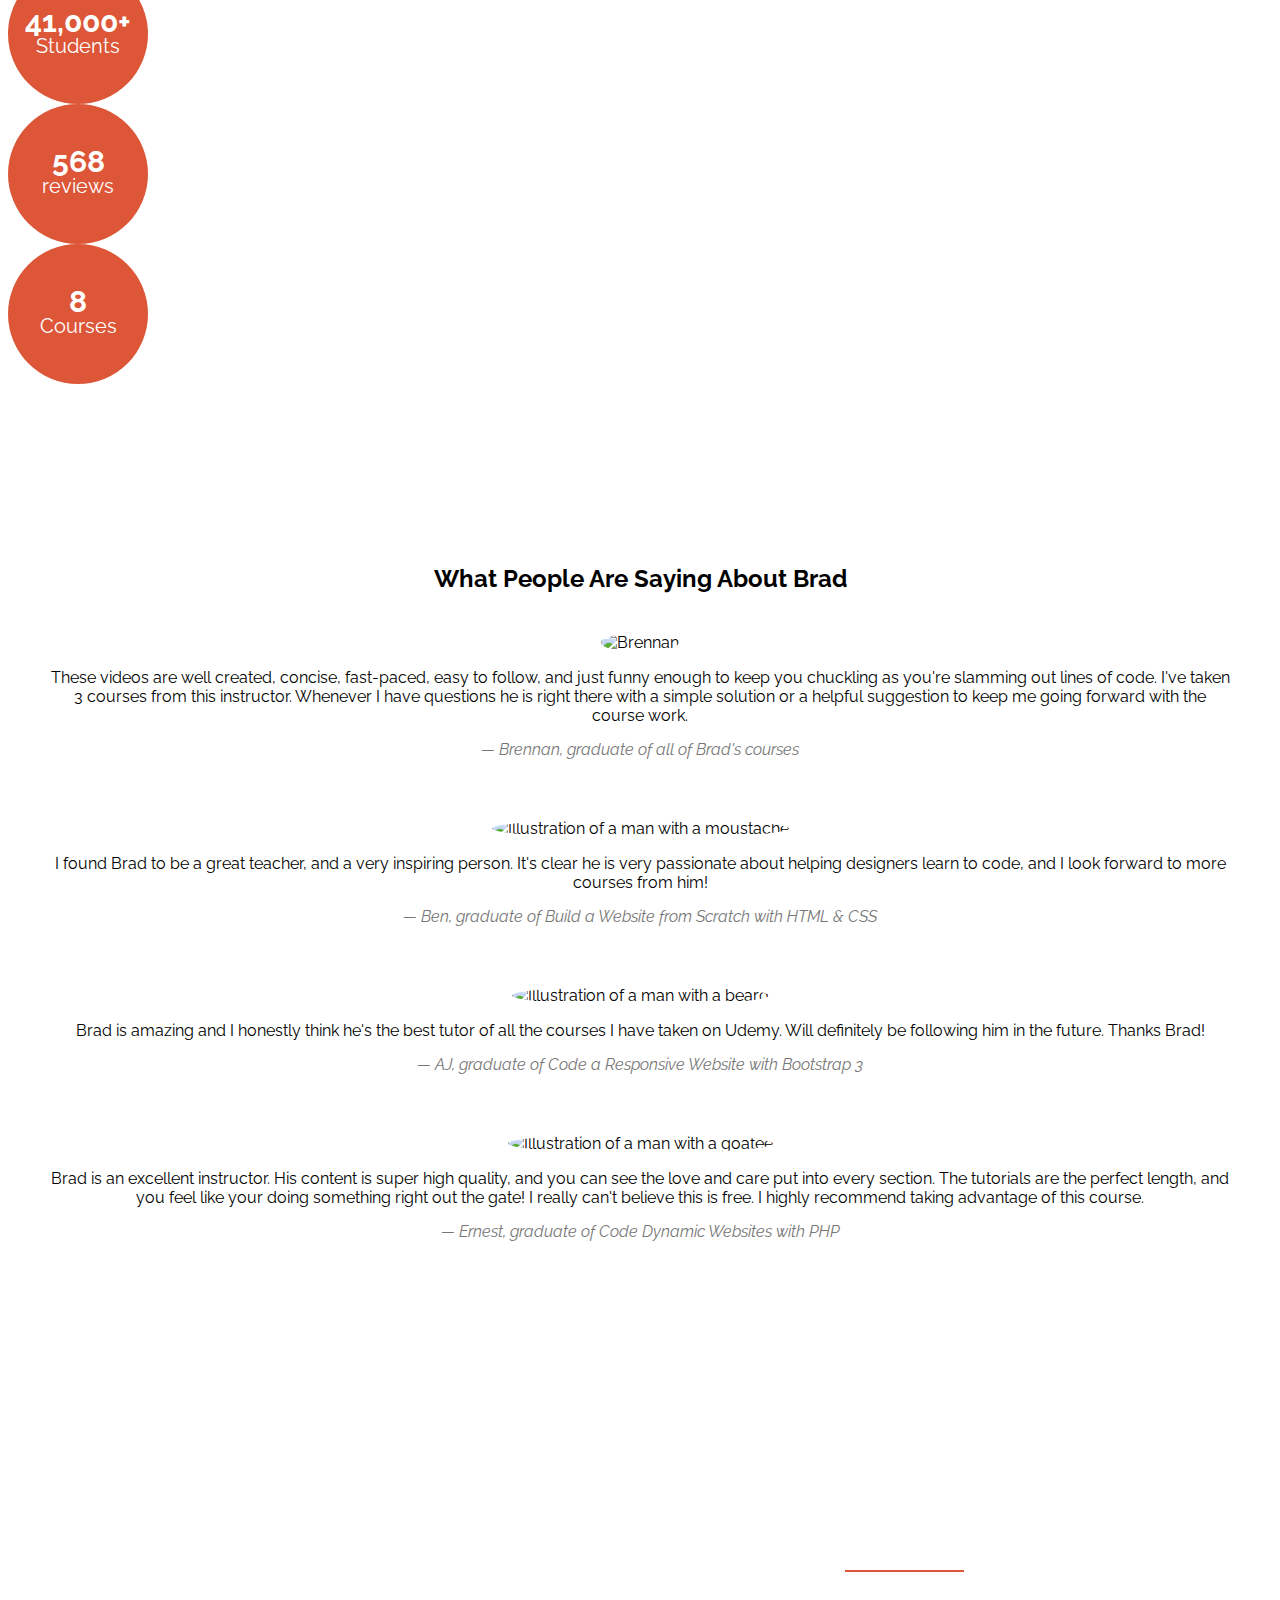
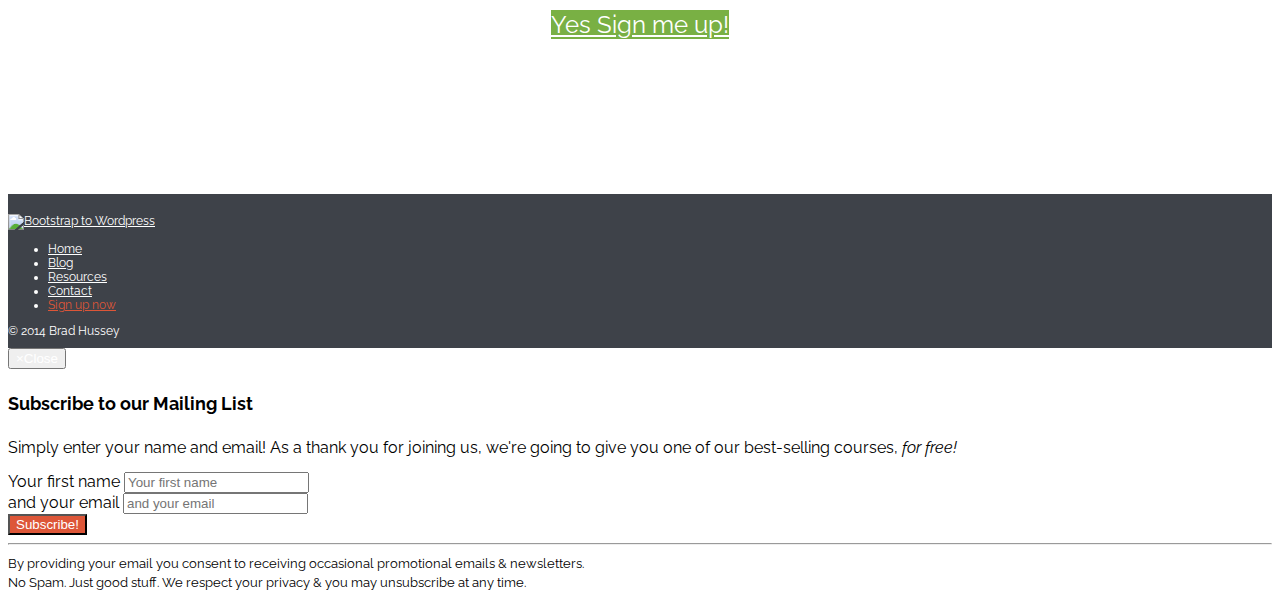
==== commit 18e59e99: "media queries and styling adjustments" ====
--- a/index.html
+++ b/index.html
@@ -269,37 +269,244 @@
 			</div><!-- row -->
 		</div><!-- container -->
 	</section><!-- course-features -->
-	
+
 
 <!-- Project Features -->
 
-<section>
-
+<section id="project-features">
+    <div class="container">
+
+      <h2>Final Project Features</h2>
+      <p class="lead">Throughout this entire course, you work towards building an incredibly beautiful website.
+        Want to see the website you are going to build? You're looking at it! The website you're using right now
+    is the website you will have built entirely by yourself, by the end of this course.
+</p>
+  <div class="row">
+     <div class="col-sm-4">
+          <img src="assets/img/icon-design.png" alt="Design">
+          <h3>Sexy &amp; Modern Design</h3>
+          <p>You get to work with a modern professional quality
+            design &amp; layout</p>
+     </div>
+
+     <div class="col-sm-4">
+          <img src="assets/img/icon-code.png" alt="Design">
+          <h3>Quality HTML5 &amp;CSS3</h3>
+          <p>You'll learn how hand-craft a stunning website with valid,
+          semantic and beautiful HTML5 &amp; CSS3.</p>
+     </div>
+
+     <div class="col-sm-4">
+          <img src="assets/img/icon-design.png" alt="Design">
+          <h3>Easy-to-use CMS</h3>
+					<p>Allow your clients to easily update their websites by
+          converting your static websites to dynamic websites, using WordPress.</p>
+     </div>
+
+
+  </div>
+
+    </div>
 </section>
 
+<!-- Video Featurette -->
+  <section id="featurette">
+    <div class="container">
+      <div class="row">
+        <div class="col-sm-8 col-sm-offset-2">
+          <h2>Watch the Course Introduction</h2>
+          <<iframe width="100%" height="315" src="https://www.youtube.com/embed/69nEzHLy_tM"
+          frameborder="0" allowfullscreen></iframe>
+         </div>
+      </div>
+    </div>
+  </section>
+
 
 <!-- Instructor -->
 
-<section>
+<section id="instructor">
+  <div class="container">
+    <div class="row">
+       <div class="col-sm-8 col-md-6">
+         <div class="row">
+           <div class="col-lg-8">
+             <h2>Your Instructor <small>Brad Hussey</small></h2>
+           </div>  <!-- end of column -->
+           <div class="col-lg-4">
+              <a href="http://twitter.com/bradhussey"
+              target="_blank" class="badge social twitter"><i class="fa fa-twitter"></i></a>
+
+              <a href="http://facebook.com/jerrybony"
+              target="_blank" class="badge social facebook"><i class="fa fa-facebook"></i></a>
+
+              <a href="http://twitter.com/bradhussey"
+              target="_blank" class="badge social gplus"><i class="fa fa-google-plus"></i></a>
+           </div>
+         <!-- </div>
+       </div> --> <!-- end of row -->
+    <!-- </div>  -->
+  </div>
+    <p class="lead">A highly skilled professional, Brad Hussey
+      is a passionate and experienced web designer,
+      developer, blogger and digital entrepreneur.</p>
+  <!-- </div> -->
+
+  <p>Hailing from North Of The Wall (Yellowknife, Canada), Brad made the trek to the Wet Coast (Vancouver, Canada) to educate and equip
+    himself with the necessary skills to become a spearhead in his trade of
+    solving problems on the web, crafting design solutions, and speaking in code.</p>
+
+    <p>Brad's determination and love for what he does has landed him in some pretty
+      interesting places with some neat people. He's had the privilege of working with,
+      and providing solutions for, numerous businesses, big & small, across the Americas. </p>
+
+      <p>Brad builds custom websites, and provides design solutions for a wide-array of clientele at his company,
+        Brightside Studios. He regularly blogs about passive income, living your life to the fullest, and provides premium quality web design tutorials and
+        courses for tens of thousands of amazing people desiring to master their craft.</p>
+
+        <hr>
+
+        <h3>The Numbers <small>They Dont Lie</small></h3>
+
+        <div class="row">
+           <div class="col-xs-4">
+                <div class="num">
+                   <div class="num-content">
+                      41,000+ <span>Students</span>
+                   </div>
+                </div>
+           </div>
+
+           <div class="col-xs-4">
+                <div class="num">
+                   <div class="num-content">
+                      568 <span>reviews</span>
+                   </div>
+                </div>
+           </div>
+
+           <div class="col-xs-4">
+                <div class="num">
+                   <div class="num-content">
+                      8 <span>Courses</span>
+                   </div>
+                </div>
+           </div>
+        </div>
+
+      </div><!-- end col -->
+    </div><!-- row -->
+  </div><!-- container -->
 
 </section>
 
-<!-- Testimonials  -->
-
-<section>
+<!-- TESTIMONIALS
+	================================================== -->
+	<section id="kudos">
+		<div class="container">
+			<div class="row">
+
+				<div class="col-sm-8 col-sm-offset-2">
+					<h2>What People Are Saying About Brad</h2>
+
+					<!-- TESTIMONIAL -->
+					<div class="row testimonial">
+						<div class="col-sm-4">
+							<img src="assets/img/brennan.jpg" alt="Brennan">
+						</div><!-- end col -->
+						<div class="col-sm-8">
+							<blockquote>
+								These videos are well created, concise, fast-paced, easy to follow, and just funny enough to keep you chuckling as you're slamming out lines of code. I've taken 3 courses from this instructor. Whenever I have questions he is right there with a simple solution or a helpful suggestion to keep me going forward with the course work.
+								<cite>&mdash; Brennan, graduate of all of Brad's courses</cite>
+							</blockquote>
+						</div><!-- end col -->
+					</div><!-- row -->
+
+					<!-- TESTIMONIAL -->
+					<div class="row testimonial">
+						<div class="col-sm-4">
+							<img src="assets/img/ben.png" alt="Illustration of a man with a moustache">
+						</div><!-- end col -->
+						<div class="col-sm-8">
+							<blockquote>
+								I found Brad to be a great teacher, and a very inspiring person. It's clear he is very passionate about helping designers learn to code, and I look forward to more courses from him!
+								<cite>&mdash; Ben, graduate of Build a Website from Scratch with HTML &amp; CSS</cite>
+							</blockquote>
+						</div><!-- end col -->
+					</div><!-- row -->
+
+					<!-- TESTIMONIAL -->
+					<div class="row testimonial">
+						<div class="col-sm-4">
+							<img src="assets/img/aj.png" alt="Illustration of a man with a beard">
+						</div><!-- end col -->
+						<div class="col-sm-8">
+							<blockquote>
+								Brad is amazing and I honestly think he's the best tutor of all the courses I have taken on Udemy. Will definitely be following him in the future. Thanks Brad!
+								<cite>&mdash; AJ, graduate of Code a Responsive Website with Bootstrap 3</cite>
+							</blockquote>
+						</div><!-- end col -->
+					</div><!-- row -->
+
+					<!-- TESTIMONIAL -->
+					<div class="row testimonial">
+						<div class="col-sm-4">
+							<img src="assets/img/ernest.png" alt="Illustration of a man with a goatee">
+						</div><!-- end col -->
+						<div class="col-sm-8">
+							<blockquote>
+								Brad is an excellent instructor. His content is super high quality, and you can see the love and care put into every section. The tutorials are the perfect length, and you feel like your doing something right out the gate! I really can't believe this is free. I highly recommend taking advantage of this course.
+								<cite>&mdash; Ernest, graduate of Code Dynamic Websites with PHP</cite>
+							</blockquote>
+						</div><!-- end col -->
+					</div><!-- row -->
+
+				</div><!-- end col -->
+
+			</div><!-- row -->
+		</div><!-- container -->
+	</section><!-- kudos -->
+
+<!-- Sign up Section -->
+
+<section id="signup" data-type="background" data-speed="4">
+  <div class="container">
+    <div class="row">
+      <div class="col-sm-6 col-sm-offset-3">
+        <h2>Are you ready to take your coding skills to the
+           <strong>next level</strong></h2>
+              <p><a href="#" class="btn btn-lg btn-block btn-success">Yes Sign me up!</a></p>
+      </div>
+
+    </div>
+
+  </div>
 
 </section>
 
-<!-- Sign up Section -->
-
-<section>
-
-</section>
-
 <!-- Footer -->
 
 <footer>
-
+   <div class="container">
+      <div class="col-sm-3">
+        <p><a href="/"><img src="assets/img/logo.png" alt="Bootstrap to Wordpress"></a></p>
+      </div>
+      <div class="col-sm-6">
+         <nav>
+           <ul class="list-unstyled list-inline">
+						<li><a href="">Home</a></li>
+						<li><a href="">Blog</a></li>
+						<li><a href="">Resources</a></li>
+						<li><a href="">Contact</a></li>
+						<li class="signup-link"><a href="">Sign up now</a></li>
+					</ul>
+         </nav>
+      </div>
+
+      <div class="col-sm-3">
+         <p class="pull-right">&copy; 2014 Brad Hussey</p>
+      </div>
+   </div>
 </footer>
 
 <!-- Modal-->
--- a/assets/css/custom.css
+++ b/assets/css/custom.css
@@ -42,6 +42,24 @@
   font-size: 18px;
 }
 
+p {
+  margin: 0 0 15px;
+}
+
+p.lead {
+  font-weight: normal;
+}
+
+a:link, a:visited {
+  color: #dd5638;
+}
+
+
+a:hover{
+  text-decoration: none;
+  color: #c9302c;
+}
+
 button, input, .btn, a.btn {
   -webkit-font-smoothing: antialiased;
   text-rendering: optimizeLegibility;
@@ -53,9 +71,73 @@
   border-collapse: #d95131;
 }
 
+.btn-success {
+  background: #79b044;
+  border: none;
+
+}
+
+.btn-success:hover {
+  background: #6a9b3d;
+  border-color: #6a9b3d;
+}
+ button.btn:focus {
+  outline: none !important;
+}
+
 img {
   max-width: 100%;
 }
+
+.modal-content {
+  background: url('../img/tile.jpg');
+}
+
+.badge.social {
+  background: #ccc;
+  font-size: 24px;
+  height: 40px;
+  width: 40px;
+  text-align: center;
+  line-height: 42px;
+  margin: 0 5px 20px 0;
+  padding: 0;
+  -webkit-border-radius: 50px;
+  -moz-border-radius: 50px;
+  border-radius: 50px;
+  color: white;
+}
+
+.badge.social.twitter:hover {
+  background: #55acee;
+}
+
+.badge.social.facebook:hover {
+  background: #3b5998;
+}
+
+.badge.social.gplus:hover {
+  background: #db4b39;
+}
+
+blockqoute {
+  padding: 0;
+  border: none;
+  font-style: italic;
+  text-align: left;
+
+}
+
+blockquote cite {
+  display: block;
+  color: #777;
+  margin: 15px 0 0 0;
+}
+
+blockquote:before {
+  display: none;
+}
+
 
 #hero {
 	background: url('../img/hero-bg.jpg') 50% 0 repeat fixed;
@@ -123,6 +205,10 @@
 
 /*layout */
 
+.row + .row {
+  margin-top: 20px;
+}
+
 section{
   padding: 80px 0;
 }
@@ -163,6 +249,118 @@
   text-align: center;
 }
 
+#project-features{
+  text-align: center;
+}
+
+#featurette {
+  background: url("../img/stuff-bg.jpg") 50% 100% repeat fixed;
+  background-size: cover;
+  text-align: center;
+  color: white;
+}
+
+#instructor{
+  background: white url('../img/brad-elvis.png') 99% -10px no-repeat;
+}
+
+#instructor h2 {
+  margin: 0 0 20px;
+}
+
+#instructor .num {
+  display: table;
+  font-size: 30px;
+  font-weight: bold;
+  line-height: 24px;
+  color: white;
+  height: 140px;
+  width: 140px;
+  text-align: center;
+  background: #dd5638;
+  -webkit-border-radius: 100%;
+  -moz-border-radius: 100%;
+  border-radius: 100%;
+  -webkit-font-smoothong: antialiased;
+  text-rendering: optimizeLegibility;
+}
+
+#instructor .num .num-content {
+  display: table-cell;
+  vertical-align: middle;
+
+}
+
+#instructor .num span {
+  display: block;
+  font-size: 20px;
+  font-weight: normal;
+}
+
+#kudos {
+  text-align: center;
+}
+
+.testimonial {
+  margin-bottom: 60px;
+}
+
+
+.testimonial img {
+  -webkit-border-radius: 50%;
+  -moz-border-radius: 50%;
+  border-radius: 50%;
+}
+
+#signup {
+  text-align: center;
+  background: url("../img/hipster-stuff.jpg") center center repeat repeat fixed;
+  background: cover;
+  color: white;
+  padding: 140px 0;
+
+
+}
+
+#signup h2 {
+  font weight: normal;
+}
+
+#signup h2 strong {
+  border-bottom: solid 2px #dd5638;
+}
+
+#signup .btn {
+  font-size: 24px;
+}
+
+footer {
+  background: #3e4249;
+  color: white;
+  padding: 20px 0 10px;
+  font-size: 12px;
+}
+
+footer p {
+  margin: 0;
+}
+
+footer a:link, footer a:visited {
+  color: white;
+}
+
+footer a:hover {
+  color: #dd5638;
+
+}
+
+footer li.signup-link a {
+  color: #dd5638;
+}
+
+footer li.sign-up-link a:hover {
+font-weight: bold;
+}
 
 /* == CUSTOM ICON SPRITES == */
 
@@ -179,3 +377,40 @@
 .ci.ci-community     {background-position: -120px 0;}
 .ci.ci-instructor     {background-position: -160px 0;}
 .ci.ci-device     {background-position: -200px 0;}
+
+/*Media Queries*/
+
+@media screen and (max-width : 991px) {
+  #instructor .container {
+    background: rgba(255,255,255,0.8);
+    padding: 20px;
+  }
+}
+
+@media screen and (max-width : 768px) {
+  .logo {
+    width: 50%;
+  }
+
+  #optin p {
+    margin: 0 0 10px;
+  }
+
+  #featurette iframe {
+    height: 240px;
+  }
+
+
+}
+
+@media screen and (max-width : 568px) {
+  #instructor .num {
+    height: 100px;
+    width: 100px;
+    font-size: 22px;
+  }
+
+  #instructor .num span {
+    font-size: 16px;
+  }
+}
